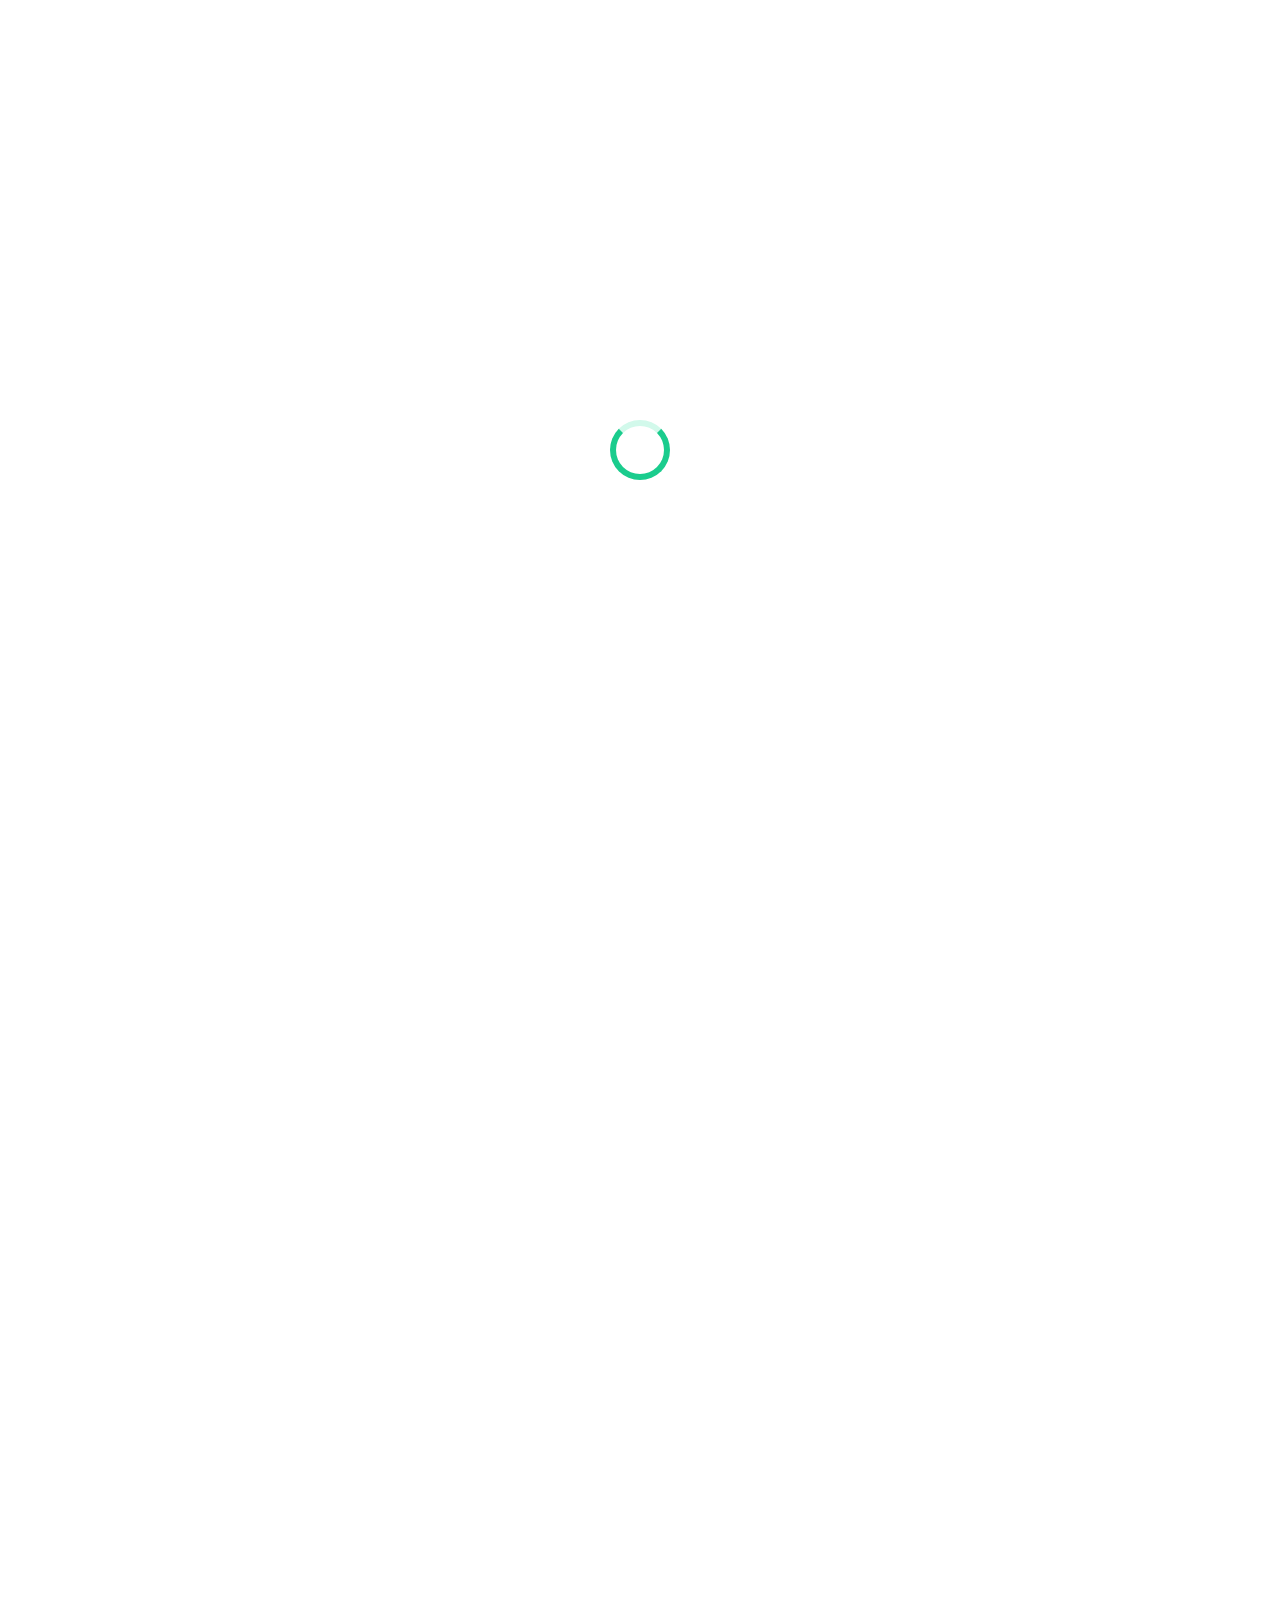
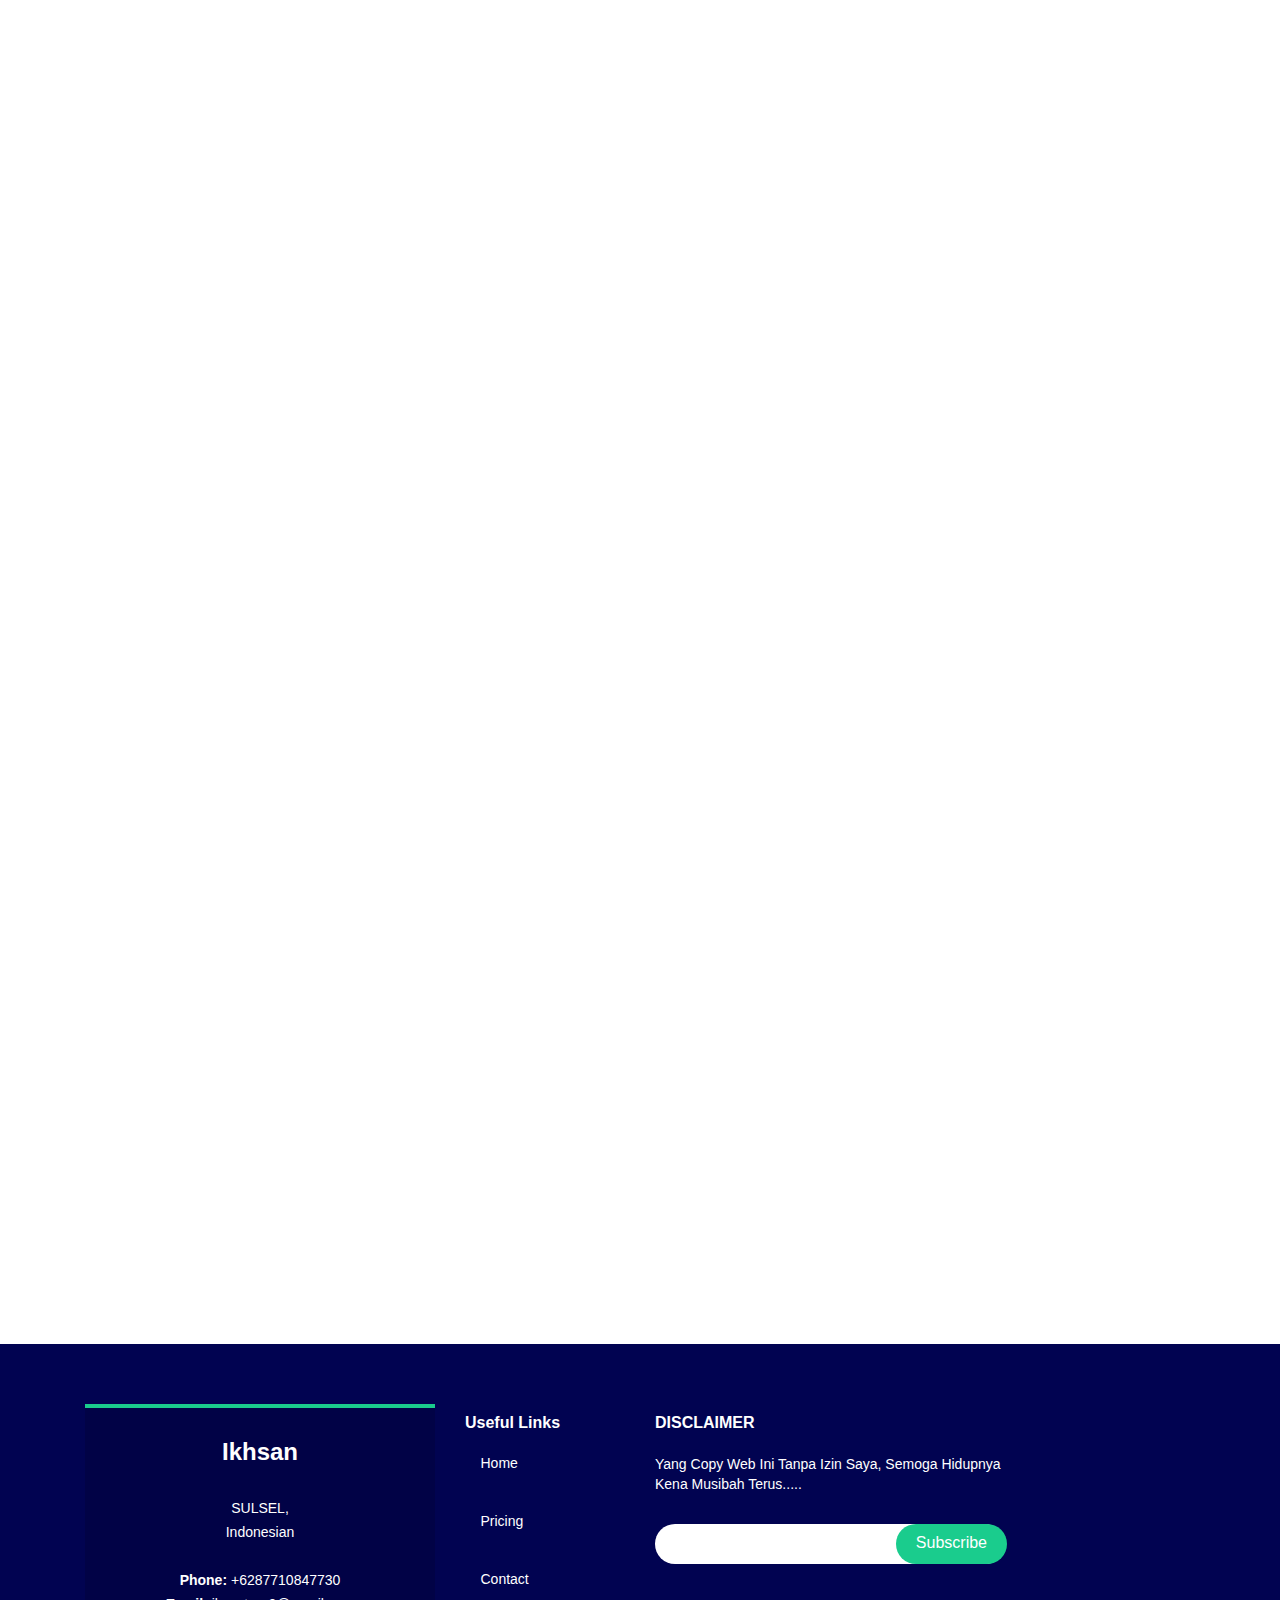
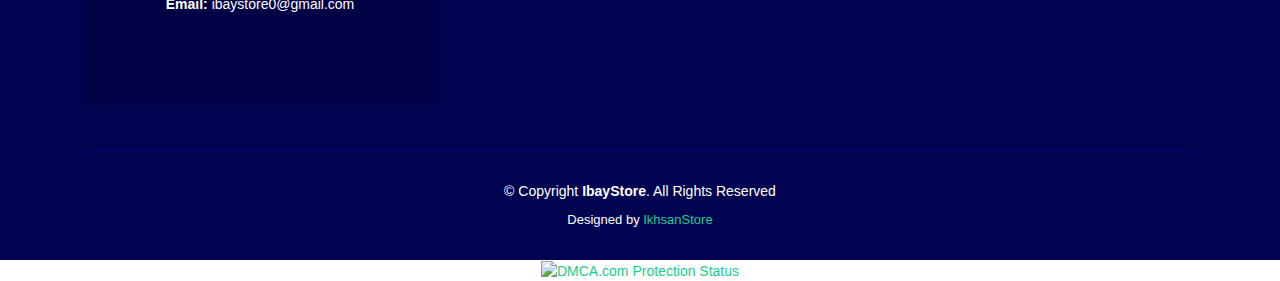
==== index.html @ de68bc05 "webs" ====
<!--SCRIPT BY IKHSANDEV-->
<!--Dilarang Keras Mencopy Web Ini Tanpa Izin Saya-->
<!doctype html>
<html lang="en">
  <head>
    <meta charset="utf-8">
    <meta name="viewport" content="width=device-width, initial-scale=1">
    <title>IkhsanDev</title>
    <link rel="stylesheet" href="style.css">
    <link rel="stylesheet" href="css/aos.css">
    <link rel="stylesheet" href="css/bootstrap.min.css">
    <link rel="stylesheet" href="css/boxicon.css">
    <link rel="stylesheet" href="css/glightbox.css">
    <link rel="stylesheet" href="css/remixicon.css">
    <link href="https://cdn.jsdelivr.net/npm/bootstrap@5.3.0-alpha3/dist/css/bootstrap.min.css" rel="stylesheet" integrity="sha384-KK94CHFLLe+nY2dmCWGMq91rCGa5gtU4mk92HdvYe+M/SXH301p5ILy+dN9+nJOZ" crossorigin="anonymous">
    <link href="css/allmin.css" rel="stylesheet" type="text/css">
    <link rel="stylesheet" href="https://cdnjs.cloudflare.com/ajax/libs/font-awesome-animation/0.0.8/font-awesome-animation.min.css">
    <link href="https://maxcdn.bootstrapcdn.com/bootstrap/3.3.7/css/bootstrap.min.css" rel="stylesheet">
    <link href="css/swipper.css" rel="stylesheet">
    <link href="css/stylemin.css" rel="stylesheet">
    <link rel="preconnect" href="https://fonts.googleapis.com">
    <link rel="preconnect" href="https://fonts.gstatic.com" crossorigin>
    <link href="https://fonts.googleapis.com/css2?family=Sigmar&display=swap" rel="stylesheet">
  </head>
  <body>
    <div class="wrapper">
        <nav>
          <div class="container-flex">
            <div class="brand">
                <a href="https://wa.me/6287846614391">
                  <h5 class="font"><span style="color: black;">Ibay</span> Store</h5>
                </a>
             </div>
             <div class="burger">
                <div class="bar1"></div>
            <div class="bar2"></div>
            <div class="bar3"></div>
             </div>
             <div class="bg-sidebar"></div>
             <ul class="sidebar">
                <li><a href="#about">Admin</a></li>
                <li><a href="#service">Service</a></li>
                <li><a href="#contact">Contact</a></li>
                <li><a href="#blog">Blog</a></li>
                <li><a href="#login">Log In</a></li>
             </ul>
          </div>
        </nav>
      </div>

      <div id="page-top"></div>
      <section id="hero">
        <div class="container">
          <div class="row justify-content-between">
            <div class="col-lg-7 pt-5 pt-lg-0 order-2 order-lg-1 d-flex align-items-center">
              <div data-aos="zoom-out">
                <h1>Welcome To <span>Ibay | Store</span></h1>
                <h2>Ibay || STORE Menyediakan All Kebutuhan GTPS</h2>
                <div class="text-center text-lg-start">
                  <a href="#pricing" class="btn-get-started">Klik Kak</a>
                  <a href="https://whatsapp.com/channel/0029VaEZCfU6buMKUcHeLb3L" class="btn-get-started">Testimoni</a>
                </div>
              </div>
            </div>
          </div>
        </div>
        <svg class="hero-waves" xmlns="http://www.w3.org/2000/svg" xmlns:xlink="http://www.w3.org/1999/xlink" viewBox="0 24 150 28 " preserveAspectRatio="none">
          <defs>
            <path style="z-index: -5;" id="wave-path" d="M-160 44c30 0 58-18 88-18s 58 18 88 18 58-18 88-18 58 18 88 18 v44h-352z"></path>
          </defs>
          <g class="wave1">
            <use xlink:href="#wave-path" x="50" y="3" fill="rgba(255,255,255, .1)"></use>
          </g>
          <g class="wave2">
            <use xlink:href="#wave-path" x="50" y="0" fill="rgba(255,255,255, .2)"></use>
          </g>
          <g class="wave3">
            <use xlink:href="#wave-path" x="50" y="9" fill="#fff"></use>
          </g>
        </svg>
      </section>
      <section id="pricing" class="pricing">
        <div class="container">
          <div class="section-title" data-aos="fade-up">
            <h2>Pricing</h2>
            <p>RDP&Cloud</p>
            <div class="row" data-aos="fade-left">
            <div class="col-lg-3 col-md-6">
              <div class="box featured" data-aos="zoom-in" data-aos-delay="100">
                <h3>RDP</h3>
                <h4><sup>Rp</sup>10.000-20.000,-<span></span></h4>
                <ul>
                  <li>Provider Azure</li>
                  <li>Ram 8GB-16GB</li>
                  <li>Aktif 1 Bulan</li>
                  <li>Garansi 1 Minggu</li>
                </ul>
                <div class="btn-wrap">
                  <a href="/list/rdp.html" class="btn-buy">Buy Now</a>
                </div>
              </div>
            </div>
            <div class="col-lg-3 col-md-6 mt-4 mt-md-0">
              <div class="box featured" data-aos="zoom-in" data-aos-delay="200">
                <h3>Azure Free Trial</h3>
                <h4><sup>Rp</sup>40.000,-<span></span></h4>
                <ul>      
                  <li>Saldo 100$</li>
                  <li>Aktif 1 Bulan</li>
                  <li>Hold 1 Hari</li>
                </ul>
                <div class="btn-wrap">
                  <a href="https://wa.me/6287710847720?text=*FORMAT%20PESANAN*%0A%0A*BARANG*%20:%20Azure%20Free%20Trial%0A*DURASI*%20:%201Bulan%0A*HARGA*%20:%2040K%0A*METODE%20PEMBAYARAN*%20:%20-%0A%0APASTIKAN%20FORMAT%20UDAH%20SESUAI%20DENGAN%20PESANAN%20ANDA" class="btn-buy">Buy Now</a>
                </div>
              </div>
            </div>
            <div class="col-lg-3 col-md-6 mt-4 mt-md-0">
              <div class="box featured" data-aos="zoom-in" data-aos-delay="200">
                <h3>Linode</h3>
                <h4><sup>Rp</sup>100.000,-<span></span></h4>
                <ul>      
                  <li>Saldo 100$</li>
                  <li>Aktif 1 Bulan</li>
                  <li>Hold 2 Hari</li>
                </ul>
                <div class="btn-wrap">
                  <a href="https://wa.me/6287710847720?text=*FORMAT%20PESANAN*%0A%0A*BARANG*%20:%20Linode%0A*DURASI*%20:%201Bulan%0A*HARGA*%20:%20100K%0A*METODE%20PEMBAYARAN*%20:%20-%0A%0APASTIKAN%20FORMAT%20UDAH%20SESUAI%20DENGAN%20PESANAN%20ANDA" class="btn-buy">Buy Now</a>
                </div>
              </div>
            </div>
            <div class="container">
          <div class="section-title" data-aos="fade-up">
          <p>GTPS Server</p>
          </div>
          <div class="row" data-aos="fade-left">
            <div class="col-lg-3 col-md-6">
              <div class="box featured" data-aos="zoom-in" data-aos-delay="100">
                <h3>GTPS 8GB</h3>
                <h4><sup>Rp</sup>50.000,-<span></span></h4>
                <ul>
                  <li>VPS Azure</li>
                  <li>Use Good CPP</li>
                  <li>Ram 8GB</li>
                  <li>Masa Aktif 30 Day</li>
                  <li>Garansi 1 Minggu</li>
                </ul>
                <div class="btn-wrap">
                  <a href="https://wa.me/6287710847720?text=*FORMAT%20PESANAN*%0A%0A*BARANG*%20:%20GTPS%208GB%0A*DURASI*%20:%201Bulan%0A*HARGA*%20:%2050K%0A*METODE%20PEMBAYARAN*%20:%20-%0A%0APASTIKAN%20FORMAT%20UDAH%20SESUAI%20DENGAN%20PESANAN%20ANDA" class="btn-buy">Buy Now</a>
                </div>
              </div>
            </div>
              <div class="col-lg-3 col-md-6">
              <div class="box featured" data-aos="zoom-in" data-aos-delay="100">
                <h3>GTPS 16GB</h3>
                <h4><sup>Rp</sup>70.000,-<span></span></h4>
                <ul>
                  <li>VPS Azure</li>
                  <li>Use Good CPP</li>
                  <li>Ram 16GB</li>
                  <li>Masa Aktif 30 Hari</li>
                  <li>Garansi 1 Minggu</li>
                </ul>
                <div class="btn-wrap">
                  <a href="https://wa.me/6287710847720?text=*FORMAT%20PESANAN*%0A%0A*BARANG*%20:%20GTPS%2016GB%0A*DURASI*%20:%201Bulan%0A*HARGA*%20:%2070K%0A*METODE%20PEMBAYARAN*%20:%20-%0A%0APASTIKAN%20FORMAT%20UDAH%20SESUAI%20DENGAN%20PESANAN%20ANDA" class="btn-buy">Buy Now</a>
                </div>
              </div>
            </div>
          </div>
        </div>
        <div class="container">
          <div class="section-title" data-aos="fade-up">
            <p>Domain</p>
          </div>
          <div class="row" data-aos="fade-left">
            <div class="col-lg-3 col-md-6">
              <div class="box featured" data-aos="zoom-in" data-aos-delay="100">
                <h3>MY.ID</h3>
                <h4><sup>Rp</sup>6.000,-<span></span></h4>
                <ul>
                  <li>1 TAHUN</li>
                  <li>FREE AKUN CLOUDFLARE</li>
                </ul>
                <div class="btn-wrap">
                  <a href="https://wa.me/6287710847720?text=*FORMAT%20PESANAN*%0A%0A*BARANG*%20:%20Domain%20MY.ID%0A*DURASI*%20:%201Tahun%0A*HARGA*%20:%206K%0A*METODE%20PEMBAYARAN*%20:%20-%0A%0APASTIKAN%20FORMAT%20UDAH%20SESUAI%20DENGAN%20PESANAN%20ANDA" class="btn-buy">BUY NOW!</a>
                </div>
              </div>
            </div>
            <div class="col-lg-3 col-md-6 mt-4 mt-md-0">
              <div class="box featured" data-aos="zoom-in" data-aos-delay="200">
                <h3>BIZ.ID</h3>
                <h4><sup>Rp</sup>6.000,-<span></span></h4>
                <ul>
                  <li>1 TAHUN</li>
                  <li>FREE AKUN CLOUDFLARE</li>
                </ul>
                <div class="btn-wrap">
                  <a href="https://wa.me/6287710847720?text=*FORMAT%20PESANAN*%0A%0A*BARANG*%20:%20Domain%20BIZ.ID%0A*DURASI*%20:%201Tahun%0A*HARGA*%20:%206K%0A*METODE%20PEMBAYARAN*%20:%20-%0A%0APASTIKAN%20FORMAT%20UDAH%20SESUAI%20DENGAN%20PESANAN%20ANDA" class="btn-buy">BUY NOW.</a>
                </div>
              </div>
            </div>
          </div>
        </div>
        <div class="container">
          <div class="section-title" data-aos="fade-up">
            <p>Script BOT</p>
          </div>
          <div class="row" data-aos="fade-left">
            <div class="col-lg-3 col-md-6">
              <div class="box featured" data-aos="zoom-in" data-aos-delay="100">
                <h3>SC Bot Store</h3>
                <h4><sup>Rp</sup>25.000,-<span></span></h4>
                <ul>
                  <li>No Button Click</li>
                  <li>Auto Create Domain</li>
                  <li>Auto Create Panel</li>
                  <li>Auto Send VPS</li>
                  <li>Auto Send Panel</li>
                </ul>
                <div class="btn-wrap">
                  <a href="https://wa.me/6287710847720?text=*FORMAT%20PESANAN*%0A%0A*BARANG*%20:%20SC%20BOT%0A*HARGA*%20:%2025K%0A*METODE%20PEMBAYARAN*%20:%20-%0A%0APASTIKAN%20FORMAT%20UDAH%20SESUAI%20DENGAN%20PESANAN%20ANDA" class="btn-buy">Buy Now</a>
                </div>
              </div>
            </div>
            <div class="col-lg-3 col-md-6 mt-4 mt-md-0">
              <div class="box featured" data-aos="zoom-in" data-aos-delay="200">
                <h3>Push Kontak</h3>
                <h4><sup>Rp</sup>10.000,-<span></span></h4>
                <ul>
                  <li>PUSH KONTAK GRUP TERBUKA</li>
                  <li>PUSH KONTAK GRUP TERTUTUP</li>
                  <li>JEDA 5 DETIK</li>
                </ul>
                <div class="btn-wrap">
                  <a href="https://wa.me/6287710847720?text=*FORMAT%20PESANAN*%0A%0A*BARANG*%20:%20DOMAIN%20BIZ.ID%0A*HARGA*%20:%207K%0A*METODE%20PEMBAYARAN*%20:%20QRIS%0A%0APASTIKAN%20FORMAT%20UDAH%20SESUAI%20DENGAN%20PESANAN%20ANDA" class="btn-buy">Buy Now</a>
                </div>
              </div>
            </div>
          </div>
        </div>
      </section>
      <section id="contact" class="contact">
        <div class="container">
          <div class="section-title" data-aos="fade-up">
            <h2>Contact</h2>
            <p>Contact Us</p>
          </div>
          <div class="row">
            <div class="col-lg-4" data-aos="fade-right" data-aos-delay="100">
              <div class="info">
                <div class="address">
                  <i class="fa-solid fa-location-dot"></i>
                  <h4>Location:</h4>
                  <p>Sulsel, Indonesian</p>
                </div>
                <div class="email">
                  <i class="fa-solid fa-envelope"></i>
                  <h4>Email:</h4>
                  <p>ibaystore0@gmail.com</p>
                </div>
                <div class="phone">
                  <i class="fa-solid fa-phone"></i>
                  <h4>Call:</h4>
                  <p>+6287710847730</p>
                </div>
              </div>
            </div>
          </div>
        </div>
      </section>
    </main>
    <footer id="footer">
      <div class="footer-top">
        <div class="container">
          <div class="row">
            <div class="col-lg-4 col-md-6">
              <div class="footer-info">
                <h3>
                  Ikhsan
                </h3>
                <p class="pb-3"><em></em></p>
                <p>SULSEL,<br>Indonesian<br><br><strong>Phone:</strong> +6287710847730<br><strong>Email:</strong> ibaystore0@gmail.com<br></p>
                <div class="social-links mt-3">
                  <a href="https://youtube.com/c/@itsbayyy" class="twitter"><i class="fa-brands fa-youtube"></i></a>
                  <a href="https://wa.me/6287710847730" class="facebook"><i class="fa-brands fa-whatsapp"></i></a>
                  <a href="https://www.instagram.com/@its_me.bayy" class="instagram"><i class="fa-brands fa-instagram"></i></a>
                  <a href="https://github.com/RizalDev7" class="google-plus"><i class="fa-brands fa-github"></i></a>
                  <a href="#" class="linkedin"><i class="fa-solid fa-link"></i></a>
                </div>
              </div>
            </div>
            <div class="col-lg-2 col-md-6 footer-links">
              <h4>Useful Links</h4>
              <ul>
                <li><i class="fa-solid fa-chevron-right"></i> <a href="#">Home</a></li>
                <li><li><i class="fa-solid fa-chevron-right"></i> <a href="#pricing">Pricing</a></li>
                <li><li><i class="fa-solid fa-chevron-right"></i> <a href="#contact">Contact</a></li>
              </ul>
            </div>
            <div class="col-lg-4 col-md-6 footer-newsletter">
              <h4>DISCLAIMER</h4>
              <p>Yang Copy Web Ini Tanpa Izin Saya, Semoga Hidupnya Kena Musibah Terus.....</p>
              <form action="#" method="post"><input type="email" name="email"><input type="submit" value="Subscribe"></form>
            </div>
          </div>
        </div>
      </div>
      <div class="container">
        <div class="copyright">&copy; Copyright <strong><span>IbayStore</span></strong>. All Rights Reserved</div>
        <div class="credits">Designed by <a href="https://wa.me/6287846614391">IkhsanStore</a></div>
      </div>
    </footer>
    <center><a href="//www.dmca.com/Protection/Status.aspx?ID=74e2b847-1c8e-4cb8-9e45-2d44d7b1382a" title="DMCA.com Protection Status" class="dmca-badge"> <img src ="https://images.dmca.com/Badges/dmca_protected_sml_120m.png?ID=74e2b847-1c8e-4cb8-9e45-2d44d7b1382a"  alt="DMCA.com Protection Status" /></a>  <script src="https://images.dmca.com/Badges/DMCABadgeHelper.min.js"> </script></center>
    <a href="#" class="back-to-top d-flex align-items-center justify-content-center"><i class="fa-solid fa-arrow-up"></i></a>
    <div id="preloader"></div>
    <script src="https://cdn.jsdelivr.net/npm/bootstrap@5.3.0-alpha3/dist/js/bootstrap.bundle.min.js" integrity="sha384-ENjdO4Dr2bkBIFxQpeoTz1HIcje39Wm4jDKdf19U8gI4ddQ3GYNS7NTKfAdVQSZe" crossorigin="anonymous"></script>
    <script src="script.js"></script>
    <script data-cfasync="false" src="https://api.zeeoneofc.my.id/cdn-cgi/scripts/5c5dd728/cloudflare-static/email-decode.min.js"></script>
    <script src="js/vanilla.js"></script>
    <script src="js/aos.js"></script>
    <script src="js/bundle.js"></script>
    <script src="js/glightbox.min.js"></script>
    <script src="https://api.zeeoneofc.my.id/swiper/swiper-bundle.min.js"></script>
    <script src="https://api.zeeoneofc.my.id/js/main.min.js"></script>
    <script src="https://api.zeeoneofc.my.id/js/dashboard.js"></script>
    <script src="https://kit.fontawesome.com/32db8fe470.js" crossorigin="anonymous"></script>
  </body>
</html>
---- style.css ----
* {
    margin: 0;
    padding: 0;
    box-sizing: border-box;
  
  }
  
  body {
    font-family: 'Work Sans', sans-serif;
    background-color: #fefefe;
  }
  
  /* burger icon */
  
  .burger {
    display: inline-block;
    cursor: pointer;
    z-index: 2;
  }
  
  .bar1, .bar2, .bar3 {
    width: 35px;
    height: 5px;
    background-color: #333;
    margin: 6px 0;
    transition: 0.4s;
    border-radius: 5px;
  }
  
  .change .bar1 {
    -webkit-transform: rotate(-45deg) translate(-9px, 6px);
    transform: rotate(-45deg) translate(-9px, 6px);
    background-color: white;
  }
  
  .change .bar2 {
    opacity: 0;   
    background-color: white;
  }
  
  .change .bar3 {
    -webkit-transform: rotate(45deg) translate(-8px, -8px);
    transform: rotate(45deg) translate(-8px, -8px);
      background-color: white;
  }
  
  /* wraper */
  
  .wrapper {
    list-style-type: none;
    background-color: chocolate;
    overflow: hidden;
    top: 0;
    position: fixed;
    width: 100%;
    z-index: 1;
  }
  
  .container-flex {
    display: flex;
    justify-content: space-between;
    align-items: center;
  }
  
  nav {
    padding: 10px 20px;
    box-shadow: 1px 2px 10px 2px rgba(0,0,0,.1);
    background-color: white;
  }
  
  nav .brand a {
    font-size: 3.4rem;
    text-decoration: none;
    font-weight: 1050;
    color: aqua;
  }

  .font{
    font-family: 'Sigmar', cursive;
  }
  
  .bg-sidebar {
    top: 0;
    right: -100%;
    bottom: 0;
    width: 100%;
    position: fixed;
    background: rgba(0,0,0,.1);
    transition: .3s;
    visibility: hidden;
  }
  
  .bg-sidebar.change {
    right: 0;
    visibility: visible;
    display: block;
  }
  
  nav ul {
      display: flex;
      position: fixed;    
      background-color:#505050;
      top: 0;
      bottom: 0;
      right: -300px;
      width: 300px;
      transition: .5s;
      align-items: flex-start;
      flex-direction: column;
  }
  
  nav ul.change {
      right: 0;
      transition: .5s;
  }
  
  nav ul li {
    list-style: none;
    padding: 20px 15px;
  }
  
  nav ul li a {
    color: white;
    font-size: 1.2rem;
      text-decoration: none;
  }
  
  @media screen and (min-width: 960px) {
  
    .bg-sidebar.change {
     right: 0;
     visibility: hidden;
     display: none;
    }
  
    .burger {
      display: none;
    }
  
    nav {
      position: relative;
    }
  
    nav ul {
      display: flex;
        position: relative;    
        background-color:unset;
        top: unset;
        bottom: unset;
        right: unset;
        width: unset;
        flex-direction: row;
    }
  
    nav ul li {
      padding: 10px 15px;
  
    }
  
    nav ul li:hover::after {
      content: "";
      display: block;
      width: 100%;
      height: 3px;
      transition: .3s;
      background-color: black;
      transform: translateY(20px);
    }
  
  
    nav ul li a {
      color: black;
      font-size: 1.1rem;
    }
  
    nav ul li:last-child {
      font-weight: 550;
    }
  }
  
  @media screen and (min-width: 1200px) {
    .container-flex {
     width: 100%;
     max-width: 1024px;
     margin: auto;
     display: flex;
    justify-content: space-between;
    align-items: center;
    }
}
---- css/boxicon.css ----
@font-face {
    font-family: boxicons;
    font-weight: 400;
    font-style: normal;
    src: url(../fonts/boxicons.eot);
    src: url(../fonts/boxicons.eot) format('embedded-opentype'),url(../fonts/boxicons.woff2) format('woff2'),url(../fonts/boxicons.woff) format('woff'),url(../fonts/boxicons.ttf) format('truetype'),url(../fonts/boxicons.svg?#boxicons) format('svg');
}

.bx {
    font-family: boxicons!important;
    font-weight: 400;
    font-style: normal;
    font-variant: normal;
    line-height: 1;
    text-rendering: auto;
    display: inline-block;
    text-transform: none;
    speak: none;
    -webkit-font-smoothing: antialiased;
    -moz-osx-font-smoothing: grayscale;
}

.bx-ul {
    margin-left: 2em;
    padding-left: 0;
    list-style: none;
}

.bx-ul>li {
    position: relative;
}

.bx-ul .bx {
    font-size: inherit;
    line-height: inherit;
    position: absolute;
    left: -2em;
    width: 2em;
    text-align: center;
}

@-webkit-keyframes spin {
    0% {
        -webkit-transform: rotate(0);
        transform: rotate(0);
    }

    100% {
        -webkit-transform: rotate(359deg);
        transform: rotate(359deg);
    };
}

@keyframes spin {
    0% {
        -webkit-transform: rotate(0);
        transform: rotate(0);
    }

    100% {
        -webkit-transform: rotate(359deg);
        transform: rotate(359deg);
    };
}

@-webkit-keyframes burst {
    0% {
        -webkit-transform: scale(1);
        transform: scale(1);
        opacity: 1;
    }

    90% {
        -webkit-transform: scale(1.5);
        transform: scale(1.5);
        opacity: 0;
    };
}

@keyframes burst {
    0% {
        -webkit-transform: scale(1);
        transform: scale(1);
        opacity: 1;
    }

    90% {
        -webkit-transform: scale(1.5);
        transform: scale(1.5);
        opacity: 0;
    };
}

@-webkit-keyframes flashing {
    0% {
        opacity: 1;
    }

    45% {
        opacity: 0;
    }

    90% {
        opacity: 1;
    };
}

@keyframes flashing {
    0% {
        opacity: 1;
    }

    45% {
        opacity: 0;
    }

    90% {
        opacity: 1;
    };
}

@-webkit-keyframes fade-left {
    0% {
        -webkit-transform: translateX(0);
        transform: translateX(0);
        opacity: 1;
    }

    75% {
        -webkit-transform: translateX(-20px);
        transform: translateX(-20px);
        opacity: 0;
    };
}

@keyframes fade-left {
    0% {
        -webkit-transform: translateX(0);
        transform: translateX(0);
        opacity: 1;
    }

    75% {
        -webkit-transform: translateX(-20px);
        transform: translateX(-20px);
        opacity: 0;
    };
}

@-webkit-keyframes fade-right {
    0% {
        -webkit-transform: translateX(0);
        transform: translateX(0);
        opacity: 1;
    }

    75% {
        -webkit-transform: translateX(20px);
        transform: translateX(20px);
        opacity: 0;
    };
}

@keyframes fade-right {
    0% {
        -webkit-transform: translateX(0);
        transform: translateX(0);
        opacity: 1;
    }

    75% {
        -webkit-transform: translateX(20px);
        transform: translateX(20px);
        opacity: 0;
    };
}

@-webkit-keyframes fade-up {
    0% {
        -webkit-transform: translateY(0);
        transform: translateY(0);
        opacity: 1;
    }

    75% {
        -webkit-transform: translateY(-20px);
        transform: translateY(-20px);
        opacity: 0;
    };
}

@keyframes fade-up {
    0% {
        -webkit-transform: translateY(0);
        transform: translateY(0);
        opacity: 1;
    }

    75% {
        -webkit-transform: translateY(-20px);
        transform: translateY(-20px);
        opacity: 0;
    };
}

@-webkit-keyframes fade-down {
    0% {
        -webkit-transform: translateY(0);
        transform: translateY(0);
        opacity: 1;
    }

    75% {
        -webkit-transform: translateY(20px);
        transform: translateY(20px);
        opacity: 0;
    };
}

@keyframes fade-down {
    0% {
        -webkit-transform: translateY(0);
        transform: translateY(0);
        opacity: 1;
    }

    75% {
        -webkit-transform: translateY(20px);
        transform: translateY(20px);
        opacity: 0;
    };
}

@-webkit-keyframes tada {
    from {
        -webkit-transform: scale3d(1,1,1);
        transform: scale3d(1,1,1);
    }

    10%,20% {
        -webkit-transform: scale3d(.95,.95,.95) rotate3d(0,0,1,-10deg);
        transform: scale3d(.95,.95,.95) rotate3d(0,0,1,-10deg);
    }

    30%,50%,70%,90% {
        -webkit-transform: scale3d(1,1,1) rotate3d(0,0,1,10deg);
        transform: scale3d(1,1,1) rotate3d(0,0,1,10deg);
    }

    40%,60%,80% {
        -webkit-transform: scale3d(1,1,1) rotate3d(0,0,1,-10deg);
        transform: scale3d(1,1,1) rotate3d(0,0,1,-10deg);
    }

    to {
        -webkit-transform: scale3d(1,1,1);
        transform: scale3d(1,1,1);
    };
}

@keyframes tada {
    from {
        -webkit-transform: scale3d(1,1,1);
        transform: scale3d(1,1,1);
    }

    10%,20% {
        -webkit-transform: scale3d(.95,.95,.95) rotate3d(0,0,1,-10deg);
        transform: scale3d(.95,.95,.95) rotate3d(0,0,1,-10deg);
    }

    30%,50%,70%,90% {
        -webkit-transform: scale3d(1,1,1) rotate3d(0,0,1,10deg);
        transform: scale3d(1,1,1) rotate3d(0,0,1,10deg);
    }

    40%,60%,80% {
        -webkit-transform: rotate3d(0,0,1,-10deg);
        transform: rotate3d(0,0,1,-10deg);
    }

    to {
        -webkit-transform: scale3d(1,1,1);
        transform: scale3d(1,1,1);
    };
}

.bx-spin {
    -webkit-animation: spin 2s linear infinite;
    animation: spin 2s linear infinite;
}

.bx-spin-hover:hover {
    -webkit-animation: spin 2s linear infinite;
    animation: spin 2s linear infinite;
}

.bx-tada {
    -webkit-animation: tada 1.5s ease infinite;
    animation: tada 1.5s ease infinite;
}

.bx-tada-hover:hover {
    -webkit-animation: tada 1.5s ease infinite;
    animation: tada 1.5s ease infinite;
}

.bx-flashing {
    -webkit-animation: flashing 1.5s infinite linear;
    animation: flashing 1.5s infinite linear;
}

.bx-flashing-hover:hover {
    -webkit-animation: flashing 1.5s infinite linear;
    animation: flashing 1.5s infinite linear;
}

.bx-burst {
    -webkit-animation: burst 1.5s infinite linear;
    animation: burst 1.5s infinite linear;
}

.bx-burst-hover:hover {
    -webkit-animation: burst 1.5s infinite linear;
    animation: burst 1.5s infinite linear;
}

.bx-fade-up {
    -webkit-animation: fade-up 1.5s infinite linear;
    animation: fade-up 1.5s infinite linear;
}

.bx-fade-up-hover:hover {
    -webkit-animation: fade-up 1.5s infinite linear;
    animation: fade-up 1.5s infinite linear;
}

.bx-fade-down {
    -webkit-animation: fade-down 1.5s infinite linear;
    animation: fade-down 1.5s infinite linear;
}

.bx-fade-down-hover:hover {
    -webkit-animation: fade-down 1.5s infinite linear;
    animation: fade-down 1.5s infinite linear;
}

.bx-fade-left {
    -webkit-animation: fade-left 1.5s infinite linear;
    animation: fade-left 1.5s infinite linear;
}

.bx-fade-left-hover:hover {
    -webkit-animation: fade-left 1.5s infinite linear;
    animation: fade-left 1.5s infinite linear;
}

.bx-fade-right {
    -webkit-animation: fade-right 1.5s infinite linear;
    animation: fade-right 1.5s infinite linear;
}

.bx-fade-right-hover:hover {
    -webkit-animation: fade-right 1.5s infinite linear;
    animation: fade-right 1.5s infinite linear;
}

.bx-xs {
    font-size: 1rem!important;
}

.bx-sm {
    font-size: 1.55rem!important;
}

.bx-md {
    font-size: 2.25rem!important;
}

.bx-lg {
    font-size: 3rem!important;
}

.bx-fw {
    font-size: 1.2857142857em;
    line-height: .8em;
    width: 1.2857142857em;
    height: .8em;
    margin-top: -.2em!important;
    vertical-align: middle;
}

.bx-pull-left {
    float: left;
    margin-right: .3em!important;
}

.bx-pull-right {
    float: right;
    margin-left: .3em!important;
}

.bx-rotate-90 {
    transform: rotate(90deg);
}

.bx-rotate-180 {
    transform: rotate(180deg);
}

.bx-rotate-270 {
    transform: rotate(270deg);
}

.bx-flip-horizontal {
    transform: scaleX(-1);
}

.bx-flip-vertical {
    transform: scaleY(-1);
}

.bx-border {
    padding: .25em;
    border: .07em solid rgba(0,0,0,.1);
    border-radius: .25em;
}

.bx-border-circle {
    padding: .25em;
    border: .07em solid rgba(0,0,0,.1);
    border-radius: 50%;
}

.bxs-balloon:before {
    content: "\eb60";
}

.bxs-castle:before {
    content: "\eb79";
}

.bxs-coffee-bean:before {
    content: "\eb92";
}

.bxs-objects-horizontal-center:before {
    content: "\ebab";
}

.bxs-objects-horizontal-left:before {
    content: "\ebc4";
}

.bxs-objects-horizontal-right:before {
    content: "\ebdd";
}

.bxs-objects-vertical-bottom:before {
    content: "\ebf6";
}

.bxs-objects-vertical-center:before {
    content: "\ef40";
}

.bxs-objects-vertical-top:before {
    content: "\ef41";
}

.bxs-pear:before {
    content: "\ef42";
}

.bxs-shield-minus:before {
    content: "\ef43";
}

.bxs-shield-plus:before {
    content: "\ef44";
}

.bxs-shower:before {
    content: "\ef45";
}

.bxs-sushi:before {
    content: "\ef46";
}

.bxs-universal-access:before {
    content: "\ef47";
}

.bx-child:before {
    content: "\ef48";
}

.bx-horizontal-left:before {
    content: "\ef49";
}

.bx-horizontal-right:before {
    content: "\ef4a";
}

.bx-objects-horizontal-center:before {
    content: "\ef4b";
}

.bx-objects-horizontal-left:before {
    content: "\ef4c";
}

.bx-objects-horizontal-right:before {
    content: "\ef4d";
}

.bx-objects-vertical-bottom:before {
    content: "\ef4e";
}

.bx-objects-vertical-center:before {
    content: "\ef4f";
}

.bx-objects-vertical-top:before {
    content: "\ef50";
}

.bx-rfid:before {
    content: "\ef51";
}

.bx-shield-minus:before {
    content: "\ef52";
}

.bx-shield-plus:before {
    content: "\ef53";
}

.bx-shower:before {
    content: "\ef54";
}

.bx-sushi:before {
    content: "\ef55";
}

.bx-universal-access:before {
    content: "\ef56";
}

.bx-vertical-bottom:before {
    content: "\ef57";
}

.bx-vertical-top:before {
    content: "\ef58";
}

.bxl-graphql:before {
    content: "\ef59";
}

.bxl-typescript:before {
    content: "\ef5a";
}

.bxs-color:before {
    content: "\ef39";
}

.bx-reflect-horizontal:before {
    content: "\ef3a";
}

.bx-reflect-vertical:before {
    content: "\ef3b";
}

.bx-color:before {
    content: "\ef3c";
}

.bxl-mongodb:before {
    content: "\ef3d";
}

.bxl-postgresql:before {
    content: "\ef3e";
}

.bxl-deezer:before {
    content: "\ef3f";
}

.bxs-hard-hat:before {
    content: "\ef2a";
}

.bxs-home-alt-2:before {
    content: "\ef2b";
}

.bxs-cheese:before {
    content: "\ef2c";
}

.bx-home-alt-2:before {
    content: "\ef2d";
}

.bx-hard-hat:before {
    content: "\ef2e";
}

.bx-cheese:before {
    content: "\ef2f";
}

.bx-cart-add:before {
    content: "\ef30";
}

.bx-cart-download:before {
    content: "\ef31";
}

.bx-no-signal:before {
    content: "\ef32";
}

.bx-signal-1:before {
    content: "\ef33";
}

.bx-signal-2:before {
    content: "\ef34";
}

.bx-signal-3:before {
    content: "\ef35";
}

.bx-signal-4:before {
    content: "\ef36";
}

.bx-signal-5:before {
    content: "\ef37";
}

.bxl-xing:before {
    content: "\ef38";
}

.bxl-meta:before {
    content: "\ef27";
}

.bx-lemon:before {
    content: "\ef28";
}

.bxs-lemon:before {
    content: "\ef29";
}

.bx-cricket-ball:before {
    content: "\ef0c";
}

.bx-baguette:before {
    content: "\ef0d";
}

.bx-bowl-hot:before {
    content: "\ef0e";
}

.bx-bowl-rice:before {
    content: "\ef0f";
}

.bx-cable-car:before {
    content: "\ef10";
}

.bx-candles:before {
    content: "\ef11";
}

.bx-circle-half:before {
    content: "\ef12";
}

.bx-circle-quarter:before {
    content: "\ef13";
}

.bx-circle-three-quarter:before {
    content: "\ef14";
}

.bx-cross:before {
    content: "\ef15";
}

.bx-fork:before {
    content: "\ef16";
}

.bx-knife:before {
    content: "\ef17";
}

.bx-money-withdraw:before {
    content: "\ef18";
}

.bx-popsicle:before {
    content: "\ef19";
}

.bx-scatter-chart:before {
    content: "\ef1a";
}

.bxs-baguette:before {
    content: "\ef1b";
}

.bxs-bowl-hot:before {
    content: "\ef1c";
}

.bxs-bowl-rice:before {
    content: "\ef1d";
}

.bxs-cable-car:before {
    content: "\ef1e";
}

.bxs-circle-half:before {
    content: "\ef1f";
}

.bxs-circle-quarter:before {
    content: "\ef20";
}

.bxs-circle-three-quarter:before {
    content: "\ef21";
}

.bxs-cricket-ball:before {
    content: "\ef22";
}

.bxs-invader:before {
    content: "\ef23";
}

.bx-male-female:before {
    content: "\ef24";
}

.bxs-popsicle:before {
    content: "\ef25";
}

.bxs-tree-alt:before {
    content: "\ef26";
}

.bxl-venmo:before {
    content: "\e900";
}

.bxl-upwork:before {
    content: "\e901";
}

.bxl-netlify:before {
    content: "\e902";
}

.bxl-java:before {
    content: "\e903";
}

.bxl-heroku:before {
    content: "\e904";
}

.bxl-go-lang:before {
    content: "\e905";
}

.bxl-gmail:before {
    content: "\e906";
}

.bxl-flask:before {
    content: "\e907";
}

.bxl-99designs:before {
    content: "\e908";
}

.bxl-500px:before {
    content: "\e909";
}

.bxl-adobe:before {
    content: "\e90a";
}

.bxl-airbnb:before {
    content: "\e90b";
}

.bxl-algolia:before {
    content: "\e90c";
}

.bxl-amazon:before {
    content: "\e90d";
}

.bxl-android:before {
    content: "\e90e";
}

.bxl-angular:before {
    content: "\e90f";
}

.bxl-apple:before {
    content: "\e910";
}

.bxl-audible:before {
    content: "\e911";
}

.bxl-aws:before {
    content: "\e912";
}

.bxl-baidu:before {
    content: "\e913";
}

.bxl-behance:before {
    content: "\e914";
}

.bxl-bing:before {
    content: "\e915";
}

.bxl-bitcoin:before {
    content: "\e916";
}

.bxl-blender:before {
    content: "\e917";
}

.bxl-blogger:before {
    content: "\e918";
}

.bxl-bootstrap:before {
    content: "\e919";
}

.bxl-chrome:before {
    content: "\e91a";
}

.bxl-codepen:before {
    content: "\e91b";
}

.bxl-c-plus-plus:before {
    content: "\e91c";
}

.bxl-creative-commons:before {
    content: "\e91d";
}

.bxl-css3:before {
    content: "\e91e";
}

.bxl-dailymotion:before {
    content: "\e91f";
}

.bxl-deviantart:before {
    content: "\e920";
}

.bxl-dev-to:before {
    content: "\e921";
}

.bxl-digg:before {
    content: "\e922";
}

.bxl-digitalocean:before {
    content: "\e923";
}

.bxl-discord:before {
    content: "\e924";
}

.bxl-discord-alt:before {
    content: "\e925";
}

.bxl-discourse:before {
    content: "\e926";
}

.bxl-django:before {
    content: "\e927";
}

.bxl-docker:before {
    content: "\e928";
}

.bxl-dribbble:before {
    content: "\e929";
}

.bxl-dropbox:before {
    content: "\e92a";
}

.bxl-drupal:before {
    content: "\e92b";
}

.bxl-ebay:before {
    content: "\e92c";
}

.bxl-edge:before {
    content: "\e92d";
}

.bxl-etsy:before {
    content: "\e92e";
}

.bxl-facebook:before {
    content: "\e92f";
}

.bxl-facebook-circle:before {
    content: "\e930";
}

.bxl-facebook-square:before {
    content: "\e931";
}

.bxl-figma:before {
    content: "\e932";
}

.bxl-firebase:before {
    content: "\e933";
}

.bxl-firefox:before {
    content: "\e934";
}

.bxl-flickr:before {
    content: "\e935";
}

.bxl-flickr-square:before {
    content: "\e936";
}

.bxl-flutter:before {
    content: "\e937";
}

.bxl-foursquare:before {
    content: "\e938";
}

.bxl-git:before {
    content: "\e939";
}

.bxl-github:before {
    content: "\e93a";
}

.bxl-gitlab:before {
    content: "\e93b";
}

.bxl-google:before {
    content: "\e93c";
}

.bxl-google-cloud:before {
    content: "\e93d";
}

.bxl-google-plus:before {
    content: "\e93e";
}

.bxl-google-plus-circle:before {
    content: "\e93f";
}

.bxl-html5:before {
    content: "\e940";
}

.bxl-imdb:before {
    content: "\e941";
}

.bxl-instagram:before {
    content: "\e942";
}

.bxl-instagram-alt:before {
    content: "\e943";
}

.bxl-internet-explorer:before {
    content: "\e944";
}

.bxl-invision:before {
    content: "\e945";
}

.bxl-javascript:before {
    content: "\e946";
}

.bxl-joomla:before {
    content: "\e947";
}

.bxl-jquery:before {
    content: "\e948";
}

.bxl-jsfiddle:before {
    content: "\e949";
}

.bxl-kickstarter:before {
    content: "\e94a";
}

.bxl-kubernetes:before {
    content: "\e94b";
}

.bxl-less:before {
    content: "\e94c";
}

.bxl-linkedin:before {
    content: "\e94d";
}

.bxl-linkedin-square:before {
    content: "\e94e";
}

.bxl-magento:before {
    content: "\e94f";
}

.bxl-mailchimp:before {
    content: "\e950";
}

.bxl-markdown:before {
    content: "\e951";
}

.bxl-mastercard:before {
    content: "\e952";
}

.bxl-mastodon:before {
    content: "\e953";
}

.bxl-medium:before {
    content: "\e954";
}

.bxl-medium-old:before {
    content: "\e955";
}

.bxl-medium-square:before {
    content: "\e956";
}

.bxl-messenger:before {
    content: "\e957";
}

.bxl-microsoft:before {
    content: "\e958";
}

.bxl-microsoft-teams:before {
    content: "\e959";
}

.bxl-nodejs:before {
    content: "\e95a";
}

.bxl-ok-ru:before {
    content: "\e95b";
}

.bxl-opera:before {
    content: "\e95c";
}

.bxl-patreon:before {
    content: "\e95d";
}

.bxl-paypal:before {
    content: "\e95e";
}

.bxl-periscope:before {
    content: "\e95f";
}

.bxl-php:before {
    content: "\e960";
}

.bxl-pinterest:before {
    content: "\e961";
}

.bxl-pinterest-alt:before {
    content: "\e962";
}

.bxl-play-store:before {
    content: "\e963";
}

.bxl-pocket:before {
    content: "\e964";
}

.bxl-product-hunt:before {
    content: "\e965";
}

.bxl-python:before {
    content: "\e966";
}

.bxl-quora:before {
    content: "\e967";
}

.bxl-react:before {
    content: "\e968";
}

.bxl-redbubble:before {
    content: "\e969";
}

.bxl-reddit:before {
    content: "\e96a";
}

.bxl-redux:before {
    content: "\e96b";
}

.bxl-sass:before {
    content: "\e96c";
}

.bxl-shopify:before {
    content: "\e96d";
}

.bxl-sketch:before {
    content: "\e96e";
}

.bxl-skype:before {
    content: "\e96f";
}

.bxl-slack:before {
    content: "\e970";
}

.bxl-slack-old:before {
    content: "\e971";
}

.bxl-snapchat:before {
    content: "\e972";
}

.bxl-soundcloud:before {
    content: "\e973";
}

.bxl-spotify:before {
    content: "\e974";
}

.bxl-spring-boot:before {
    content: "\e975";
}

.bxl-squarespace:before {
    content: "\e976";
}

.bxl-stack-overflow:before {
    content: "\e977";
}

.bxl-steam:before {
    content: "\e978";
}

.bxl-stripe:before {
    content: "\e979";
}

.bxl-tailwind-css:before {
    content: "\e97a";
}

.bxl-telegram:before {
    content: "\e97b";
}

.bxl-tiktok:before {
    content: "\e97c";
}

.bxl-trello:before {
    content: "\e97d";
}

.bxl-trip-advisor:before {
    content: "\e97e";
}

.bxl-tumblr:before {
    content: "\e97f";
}

.bxl-tux:before {
    content: "\e980";
}

.bxl-twitch:before {
    content: "\e981";
}

.bxl-twitter:before {
    content: "\e982";
}

.bxl-unity:before {
    content: "\e983";
}

.bxl-unsplash:before {
    content: "\e984";
}

.bxl-vimeo:before {
    content: "\e985";
}

.bxl-visa:before {
    content: "\e986";
}

.bxl-visual-studio:before {
    content: "\e987";
}

.bxl-vk:before {
    content: "\e988";
}

.bxl-vuejs:before {
    content: "\e989";
}

.bxl-whatsapp:before {
    content: "\e98a";
}

.bxl-whatsapp-square:before {
    content: "\e98b";
}

.bxl-wikipedia:before {
    content: "\e98c";
}

.bxl-windows:before {
    content: "\e98d";
}

.bxl-wix:before {
    content: "\e98e";
}

.bxl-wordpress:before {
    content: "\e98f";
}

.bxl-yahoo:before {
    content: "\e990";
}

.bxl-yelp:before {
    content: "\e991";
}

.bxl-youtube:before {
    content: "\e992";
}

.bxl-zoom:before {
    content: "\e993";
}

.bx-collapse-alt:before {
    content: "\e994";
}

.bx-collapse-horizontal:before {
    content: "\e995";
}

.bx-collapse-vertical:before {
    content: "\e996";
}

.bx-expand-horizontal:before {
    content: "\e997";
}

.bx-expand-vertical:before {
    content: "\e998";
}

.bx-injection:before {
    content: "\e999";
}

.bx-leaf:before {
    content: "\e99a";
}

.bx-math:before {
    content: "\e99b";
}

.bx-party:before {
    content: "\e99c";
}

.bx-abacus:before {
    content: "\e99d";
}

.bx-accessibility:before {
    content: "\e99e";
}

.bx-add-to-queue:before {
    content: "\e99f";
}

.bx-adjust:before {
    content: "\e9a0";
}

.bx-alarm:before {
    content: "\e9a1";
}

.bx-alarm-add:before {
    content: "\e9a2";
}

.bx-alarm-exclamation:before {
    content: "\e9a3";
}

.bx-alarm-off:before {
    content: "\e9a4";
}

.bx-alarm-snooze:before {
    content: "\e9a5";
}

.bx-album:before {
    content: "\e9a6";
}

.bx-align-justify:before {
    content: "\e9a7";
}

.bx-align-left:before {
    content: "\e9a8";
}

.bx-align-middle:before {
    content: "\e9a9";
}

.bx-align-right:before {
    content: "\e9aa";
}

.bx-analyse:before {
    content: "\e9ab";
}

.bx-anchor:before {
    content: "\e9ac";
}

.bx-angry:before {
    content: "\e9ad";
}

.bx-aperture:before {
    content: "\e9ae";
}

.bx-arch:before {
    content: "\e9af";
}

.bx-archive:before {
    content: "\e9b0";
}

.bx-archive-in:before {
    content: "\e9b1";
}

.bx-archive-out:before {
    content: "\e9b2";
}

.bx-area:before {
    content: "\e9b3";
}

.bx-arrow-back:before {
    content: "\e9b4";
}

.bx-arrow-from-bottom:before {
    content: "\e9b5";
}

.bx-arrow-from-left:before {
    content: "\e9b6";
}

.bx-arrow-from-right:before {
    content: "\e9b7";
}

.bx-arrow-from-top:before {
    content: "\e9b8";
}

.bx-arrow-to-bottom:before {
    content: "\e9b9";
}

.bx-arrow-to-left:before {
    content: "\e9ba";
}

.bx-arrow-to-right:before {
    content: "\e9bb";
}

.bx-arrow-to-top:before {
    content: "\e9bc";
}

.bx-at:before {
    content: "\e9bd";
}

.bx-atom:before {
    content: "\e9be";
}

.bx-award:before {
    content: "\e9bf";
}

.bx-badge:before {
    content: "\e9c0";
}

.bx-badge-check:before {
    content: "\e9c1";
}

.bx-ball:before {
    content: "\e9c2";
}

.bx-band-aid:before {
    content: "\e9c3";
}

.bx-bar-chart:before {
    content: "\e9c4";
}

.bx-bar-chart-alt:before {
    content: "\e9c5";
}

.bx-bar-chart-alt-2:before {
    content: "\e9c6";
}

.bx-bar-chart-square:before {
    content: "\e9c7";
}

.bx-barcode:before {
    content: "\e9c8";
}

.bx-barcode-reader:before {
    content: "\e9c9";
}

.bx-baseball:before {
    content: "\e9ca";
}

.bx-basket:before {
    content: "\e9cb";
}

.bx-basketball:before {
    content: "\e9cc";
}

.bx-bath:before {
    content: "\e9cd";
}

.bx-battery:before {
    content: "\e9ce";
}

.bx-bed:before {
    content: "\e9cf";
}

.bx-been-here:before {
    content: "\e9d0";
}

.bx-beer:before {
    content: "\e9d1";
}

.bx-bell:before {
    content: "\e9d2";
}

.bx-bell-minus:before {
    content: "\e9d3";
}

.bx-bell-off:before {
    content: "\e9d4";
}

.bx-bell-plus:before {
    content: "\e9d5";
}

.bx-bible:before {
    content: "\e9d6";
}

.bx-bitcoin:before {
    content: "\e9d7";
}

.bx-blanket:before {
    content: "\e9d8";
}

.bx-block:before {
    content: "\e9d9";
}

.bx-bluetooth:before {
    content: "\e9da";
}

.bx-body:before {
    content: "\e9db";
}

.bx-bold:before {
    content: "\e9dc";
}

.bx-bolt-circle:before {
    content: "\e9dd";
}

.bx-bomb:before {
    content: "\e9de";
}

.bx-bone:before {
    content: "\e9df";
}

.bx-bong:before {
    content: "\e9e0";
}

.bx-book:before {
    content: "\e9e1";
}

.bx-book-add:before {
    content: "\e9e2";
}

.bx-book-alt:before {
    content: "\e9e3";
}

.bx-book-bookmark:before {
    content: "\e9e4";
}

.bx-book-content:before {
    content: "\e9e5";
}

.bx-book-heart:before {
    content: "\e9e6";
}

.bx-bookmark:before {
    content: "\e9e7";
}

.bx-bookmark-alt:before {
    content: "\e9e8";
}

.bx-bookmark-alt-minus:before {
    content: "\e9e9";
}

.bx-bookmark-alt-plus:before {
    content: "\e9ea";
}

.bx-bookmark-heart:before {
    content: "\e9eb";
}

.bx-bookmark-minus:before {
    content: "\e9ec";
}

.bx-bookmark-plus:before {
    content: "\e9ed";
}

.bx-bookmarks:before {
    content: "\e9ee";
}

.bx-book-open:before {
    content: "\e9ef";
}

.bx-book-reader:before {
    content: "\e9f0";
}

.bx-border-all:before {
    content: "\e9f1";
}

.bx-border-bottom:before {
    content: "\e9f2";
}

.bx-border-inner:before {
    content: "\e9f3";
}

.bx-border-left:before {
    content: "\e9f4";
}

.bx-border-none:before {
    content: "\e9f5";
}

.bx-border-outer:before {
    content: "\e9f6";
}

.bx-border-radius:before {
    content: "\e9f7";
}

.bx-border-right:before {
    content: "\e9f8";
}

.bx-border-top:before {
    content: "\e9f9";
}

.bx-bot:before {
    content: "\e9fa";
}

.bx-bowling-ball:before {
    content: "\e9fb";
}

.bx-box:before {
    content: "\e9fc";
}

.bx-bracket:before {
    content: "\e9fd";
}

.bx-braille:before {
    content: "\e9fe";
}

.bx-brain:before {
    content: "\e9ff";
}

.bx-briefcase:before {
    content: "\ea00";
}

.bx-briefcase-alt:before {
    content: "\ea01";
}

.bx-briefcase-alt-2:before {
    content: "\ea02";
}

.bx-brightness:before {
    content: "\ea03";
}

.bx-brightness-half:before {
    content: "\ea04";
}

.bx-broadcast:before {
    content: "\ea05";
}

.bx-brush:before {
    content: "\ea06";
}

.bx-brush-alt:before {
    content: "\ea07";
}

.bx-bug:before {
    content: "\ea08";
}

.bx-bug-alt:before {
    content: "\ea09";
}

.bx-building:before {
    content: "\ea0a";
}

.bx-building-house:before {
    content: "\ea0b";
}

.bx-buildings:before {
    content: "\ea0c";
}

.bx-bulb:before {
    content: "\ea0d";
}

.bx-bullseye:before {
    content: "\ea0e";
}

.bx-buoy:before {
    content: "\ea0f";
}

.bx-bus:before {
    content: "\ea10";
}

.bx-bus-school:before {
    content: "\ea11";
}

.bx-cabinet:before {
    content: "\ea12";
}

.bx-cake:before {
    content: "\ea13";
}

.bx-calculator:before {
    content: "\ea14";
}

.bx-calendar:before {
    content: "\ea15";
}

.bx-calendar-alt:before {
    content: "\ea16";
}

.bx-calendar-check:before {
    content: "\ea17";
}

.bx-calendar-edit:before {
    content: "\ea18";
}

.bx-calendar-event:before {
    content: "\ea19";
}

.bx-calendar-exclamation:before {
    content: "\ea1a";
}

.bx-calendar-heart:before {
    content: "\ea1b";
}

.bx-calendar-minus:before {
    content: "\ea1c";
}

.bx-calendar-plus:before {
    content: "\ea1d";
}

.bx-calendar-star:before {
    content: "\ea1e";
}

.bx-calendar-week:before {
    content: "\ea1f";
}

.bx-calendar-x:before {
    content: "\ea20";
}

.bx-camera:before {
    content: "\ea21";
}

.bx-camera-home:before {
    content: "\ea22";
}

.bx-camera-movie:before {
    content: "\ea23";
}

.bx-camera-off:before {
    content: "\ea24";
}

.bx-capsule:before {
    content: "\ea25";
}

.bx-captions:before {
    content: "\ea26";
}

.bx-car:before {
    content: "\ea27";
}

.bx-card:before {
    content: "\ea28";
}

.bx-caret-down:before {
    content: "\ea29";
}

.bx-caret-down-circle:before {
    content: "\ea2a";
}

.bx-caret-down-square:before {
    content: "\ea2b";
}

.bx-caret-left:before {
    content: "\ea2c";
}

.bx-caret-left-circle:before {
    content: "\ea2d";
}

.bx-caret-left-square:before {
    content: "\ea2e";
}

.bx-caret-right:before {
    content: "\ea2f";
}

.bx-caret-right-circle:before {
    content: "\ea30";
}

.bx-caret-right-square:before {
    content: "\ea31";
}

.bx-caret-up:before {
    content: "\ea32";
}

.bx-caret-up-circle:before {
    content: "\ea33";
}

.bx-caret-up-square:before {
    content: "\ea34";
}

.bx-carousel:before {
    content: "\ea35";
}

.bx-cart:before {
    content: "\ea36";
}

.bx-cart-alt:before {
    content: "\ea37";
}

.bx-cast:before {
    content: "\ea38";
}

.bx-category:before {
    content: "\ea39";
}

.bx-category-alt:before {
    content: "\ea3a";
}

.bx-cctv:before {
    content: "\ea3b";
}

.bx-certification:before {
    content: "\ea3c";
}

.bx-chair:before {
    content: "\ea3d";
}

.bx-chalkboard:before {
    content: "\ea3e";
}

.bx-chart:before {
    content: "\ea3f";
}

.bx-chat:before {
    content: "\ea40";
}

.bx-check:before {
    content: "\ea41";
}

.bx-checkbox:before {
    content: "\ea42";
}

.bx-checkbox-checked:before {
    content: "\ea43";
}

.bx-checkbox-minus:before {
    content: "\ea44";
}

.bx-checkbox-square:before {
    content: "\ea45";
}

.bx-check-circle:before {
    content: "\ea46";
}

.bx-check-double:before {
    content: "\ea47";
}

.bx-check-shield:before {
    content: "\ea48";
}

.bx-check-square:before {
    content: "\ea49";
}

.bx-chevron-down:before {
    content: "\ea4a";
}

.bx-chevron-down-circle:before {
    content: "\ea4b";
}

.bx-chevron-down-square:before {
    content: "\ea4c";
}

.bx-chevron-left:before {
    content: "\ea4d";
}

.bx-chevron-left-circle:before {
    content: "\ea4e";
}

.bx-chevron-left-square:before {
    content: "\ea4f";
}

.bx-chevron-right:before {
    content: "\ea50";
}

.bx-chevron-right-circle:before {
    content: "\ea51";
}

.bx-chevron-right-square:before {
    content: "\ea52";
}

.bx-chevrons-down:before {
    content: "\ea53";
}

.bx-chevrons-left:before {
    content: "\ea54";
}

.bx-chevrons-right:before {
    content: "\ea55";
}

.bx-chevrons-up:before {
    content: "\ea56";
}

.bx-chevron-up:before {
    content: "\ea57";
}

.bx-chevron-up-circle:before {
    content: "\ea58";
}

.bx-chevron-up-square:before {
    content: "\ea59";
}

.bx-chip:before {
    content: "\ea5a";
}

.bx-church:before {
    content: "\ea5b";
}

.bx-circle:before {
    content: "\ea5c";
}

.bx-clinic:before {
    content: "\ea5d";
}

.bx-clipboard:before {
    content: "\ea5e";
}

.bx-closet:before {
    content: "\ea5f";
}

.bx-cloud:before {
    content: "\ea60";
}

.bx-cloud-download:before {
    content: "\ea61";
}

.bx-cloud-drizzle:before {
    content: "\ea62";
}

.bx-cloud-lightning:before {
    content: "\ea63";
}

.bx-cloud-light-rain:before {
    content: "\ea64";
}

.bx-cloud-rain:before {
    content: "\ea65";
}

.bx-cloud-snow:before {
    content: "\ea66";
}

.bx-cloud-upload:before {
    content: "\ea67";
}

.bx-code:before {
    content: "\ea68";
}

.bx-code-alt:before {
    content: "\ea69";
}

.bx-code-block:before {
    content: "\ea6a";
}

.bx-code-curly:before {
    content: "\ea6b";
}

.bx-coffee:before {
    content: "\ea6c";
}

.bx-coffee-togo:before {
    content: "\ea6d";
}

.bx-cog:before {
    content: "\ea6e";
}

.bx-coin:before {
    content: "\ea6f";
}

.bx-coin-stack:before {
    content: "\ea70";
}

.bx-collapse:before {
    content: "\ea71";
}

.bx-collection:before {
    content: "\ea72";
}

.bx-color-fill:before {
    content: "\ea73";
}

.bx-columns:before {
    content: "\ea74";
}

.bx-command:before {
    content: "\ea75";
}

.bx-comment:before {
    content: "\ea76";
}

.bx-comment-add:before {
    content: "\ea77";
}

.bx-comment-check:before {
    content: "\ea78";
}

.bx-comment-detail:before {
    content: "\ea79";
}

.bx-comment-dots:before {
    content: "\ea7a";
}

.bx-comment-edit:before {
    content: "\ea7b";
}

.bx-comment-error:before {
    content: "\ea7c";
}

.bx-comment-minus:before {
    content: "\ea7d";
}

.bx-comment-x:before {
    content: "\ea7e";
}

.bx-compass:before {
    content: "\ea7f";
}

.bx-confused:before {
    content: "\ea80";
}

.bx-conversation:before {
    content: "\ea81";
}

.bx-cookie:before {
    content: "\ea82";
}

.bx-cool:before {
    content: "\ea83";
}

.bx-copy:before {
    content: "\ea84";
}

.bx-copy-alt:before {
    content: "\ea85";
}

.bx-copyright:before {
    content: "\ea86";
}

.bx-credit-card:before {
    content: "\ea87";
}

.bx-credit-card-alt:before {
    content: "\ea88";
}

.bx-credit-card-front:before {
    content: "\ea89";
}

.bx-crop:before {
    content: "\ea8a";
}

.bx-crosshair:before {
    content: "\ea8b";
}

.bx-crown:before {
    content: "\ea8c";
}

.bx-cube:before {
    content: "\ea8d";
}

.bx-cube-alt:before {
    content: "\ea8e";
}

.bx-cuboid:before {
    content: "\ea8f";
}

.bx-current-location:before {
    content: "\ea90";
}

.bx-customize:before {
    content: "\ea91";
}

.bx-cut:before {
    content: "\ea92";
}

.bx-cycling:before {
    content: "\ea93";
}

.bx-cylinder:before {
    content: "\ea94";
}

.bx-data:before {
    content: "\ea95";
}

.bx-desktop:before {
    content: "\ea96";
}

.bx-detail:before {
    content: "\ea97";
}

.bx-devices:before {
    content: "\ea98";
}

.bx-dialpad:before {
    content: "\ea99";
}

.bx-dialpad-alt:before {
    content: "\ea9a";
}

.bx-diamond:before {
    content: "\ea9b";
}

.bx-dice-1:before {
    content: "\ea9c";
}

.bx-dice-2:before {
    content: "\ea9d";
}

.bx-dice-3:before {
    content: "\ea9e";
}

.bx-dice-4:before {
    content: "\ea9f";
}

.bx-dice-5:before {
    content: "\eaa0";
}

.bx-dice-6:before {
    content: "\eaa1";
}

.bx-directions:before {
    content: "\eaa2";
}

.bx-disc:before {
    content: "\eaa3";
}

.bx-dish:before {
    content: "\eaa4";
}

.bx-dislike:before {
    content: "\eaa5";
}

.bx-dizzy:before {
    content: "\eaa6";
}

.bx-dna:before {
    content: "\eaa7";
}

.bx-dock-bottom:before {
    content: "\eaa8";
}

.bx-dock-left:before {
    content: "\eaa9";
}

.bx-dock-right:before {
    content: "\eaaa";
}

.bx-dock-top:before {
    content: "\eaab";
}

.bx-dollar:before {
    content: "\eaac";
}

.bx-dollar-circle:before {
    content: "\eaad";
}

.bx-donate-blood:before {
    content: "\eaae";
}

.bx-donate-heart:before {
    content: "\eaaf";
}

.bx-door-open:before {
    content: "\eab0";
}

.bx-dots-horizontal:before {
    content: "\eab1";
}

.bx-dots-horizontal-rounded:before {
    content: "\eab2";
}

.bx-dots-vertical:before {
    content: "\eab3";
}

.bx-dots-vertical-rounded:before {
    content: "\eab4";
}

.bx-doughnut-chart:before {
    content: "\eab5";
}

.bx-down-arrow:before {
    content: "\eab6";
}

.bx-down-arrow-alt:before {
    content: "\eab7";
}

.bx-down-arrow-circle:before {
    content: "\eab8";
}

.bx-download:before {
    content: "\eab9";
}

.bx-downvote:before {
    content: "\eaba";
}

.bx-drink:before {
    content: "\eabb";
}

.bx-droplet:before {
    content: "\eabc";
}

.bx-dumbbell:before {
    content: "\eabd";
}

.bx-duplicate:before {
    content: "\eabe";
}

.bx-edit:before {
    content: "\eabf";
}

.bx-edit-alt:before {
    content: "\eac0";
}

.bx-envelope:before {
    content: "\eac1";
}

.bx-envelope-open:before {
    content: "\eac2";
}

.bx-equalizer:before {
    content: "\eac3";
}

.bx-eraser:before {
    content: "\eac4";
}

.bx-error:before {
    content: "\eac5";
}

.bx-error-alt:before {
    content: "\eac6";
}

.bx-error-circle:before {
    content: "\eac7";
}

.bx-euro:before {
    content: "\eac8";
}

.bx-exclude:before {
    content: "\eac9";
}

.bx-exit:before {
    content: "\eaca";
}

.bx-exit-fullscreen:before {
    content: "\eacb";
}

.bx-expand:before {
    content: "\eacc";
}

.bx-expand-alt:before {
    content: "\eacd";
}

.bx-export:before {
    content: "\eace";
}

.bx-extension:before {
    content: "\eacf";
}

.bx-face:before {
    content: "\ead0";
}

.bx-fast-forward:before {
    content: "\ead1";
}

.bx-fast-forward-circle:before {
    content: "\ead2";
}

.bx-female:before {
    content: "\ead3";
}

.bx-female-sign:before {
    content: "\ead4";
}

.bx-file:before {
    content: "\ead5";
}

.bx-file-blank:before {
    content: "\ead6";
}

.bx-file-find:before {
    content: "\ead7";
}

.bx-film:before {
    content: "\ead8";
}

.bx-filter:before {
    content: "\ead9";
}

.bx-filter-alt:before {
    content: "\eada";
}

.bx-fingerprint:before {
    content: "\eadb";
}

.bx-first-aid:before {
    content: "\eadc";
}

.bx-first-page:before {
    content: "\eadd";
}

.bx-flag:before {
    content: "\eade";
}

.bx-folder:before {
    content: "\eadf";
}

.bx-folder-minus:before {
    content: "\eae0";
}

.bx-folder-open:before {
    content: "\eae1";
}

.bx-folder-plus:before {
    content: "\eae2";
}

.bx-font:before {
    content: "\eae3";
}

.bx-font-color:before {
    content: "\eae4";
}

.bx-font-family:before {
    content: "\eae5";
}

.bx-font-size:before {
    content: "\eae6";
}

.bx-food-menu:before {
    content: "\eae7";
}

.bx-food-tag:before {
    content: "\eae8";
}

.bx-football:before {
    content: "\eae9";
}

.bx-fridge:before {
    content: "\eaea";
}

.bx-fullscreen:before {
    content: "\eaeb";
}

.bx-game:before {
    content: "\eaec";
}

.bx-gas-pump:before {
    content: "\eaed";
}

.bx-ghost:before {
    content: "\eaee";
}

.bx-gift:before {
    content: "\eaef";
}

.bx-git-branch:before {
    content: "\eaf0";
}

.bx-git-commit:before {
    content: "\eaf1";
}

.bx-git-compare:before {
    content: "\eaf2";
}

.bx-git-merge:before {
    content: "\eaf3";
}

.bx-git-pull-request:before {
    content: "\eaf4";
}

.bx-git-repo-forked:before {
    content: "\eaf5";
}

.bx-glasses:before {
    content: "\eaf6";
}

.bx-glasses-alt:before {
    content: "\eaf7";
}

.bx-globe:before {
    content: "\eaf8";
}

.bx-globe-alt:before {
    content: "\eaf9";
}

.bx-grid:before {
    content: "\eafa";
}

.bx-grid-alt:before {
    content: "\eafb";
}

.bx-grid-horizontal:before {
    content: "\eafc";
}

.bx-grid-small:before {
    content: "\eafd";
}

.bx-grid-vertical:before {
    content: "\eafe";
}

.bx-group:before {
    content: "\eaff";
}

.bx-handicap:before {
    content: "\eb00";
}

.bx-happy:before {
    content: "\eb01";
}

.bx-happy-alt:before {
    content: "\eb02";
}

.bx-happy-beaming:before {
    content: "\eb03";
}

.bx-happy-heart-eyes:before {
    content: "\eb04";
}

.bx-hash:before {
    content: "\eb05";
}

.bx-hdd:before {
    content: "\eb06";
}

.bx-heading:before {
    content: "\eb07";
}

.bx-headphone:before {
    content: "\eb08";
}

.bx-health:before {
    content: "\eb09";
}

.bx-heart:before {
    content: "\eb0a";
}

.bx-heart-circle:before {
    content: "\eb0b";
}

.bx-heart-square:before {
    content: "\eb0c";
}

.bx-help-circle:before {
    content: "\eb0d";
}

.bx-hide:before {
    content: "\eb0e";
}

.bx-highlight:before {
    content: "\eb0f";
}

.bx-history:before {
    content: "\eb10";
}

.bx-hive:before {
    content: "\eb11";
}

.bx-home:before {
    content: "\eb12";
}

.bx-home-alt:before {
    content: "\eb13";
}

.bx-home-circle:before {
    content: "\eb14";
}

.bx-home-heart:before {
    content: "\eb15";
}

.bx-home-smile:before {
    content: "\eb16";
}

.bx-horizontal-center:before {
    content: "\eb17";
}

.bx-hotel:before {
    content: "\eb18";
}

.bx-hourglass:before {
    content: "\eb19";
}

.bx-id-card:before {
    content: "\eb1a";
}

.bx-image:before {
    content: "\eb1b";
}

.bx-image-add:before {
    content: "\eb1c";
}

.bx-image-alt:before {
    content: "\eb1d";
}

.bx-images:before {
    content: "\eb1e";
}

.bx-import:before {
    content: "\eb1f";
}

.bx-infinite:before {
    content: "\eb20";
}

.bx-info-circle:before {
    content: "\eb21";
}

.bx-info-square:before {
    content: "\eb22";
}

.bx-intersect:before {
    content: "\eb23";
}

.bx-italic:before {
    content: "\eb24";
}

.bx-joystick:before {
    content: "\eb25";
}

.bx-joystick-alt:before {
    content: "\eb26";
}

.bx-joystick-button:before {
    content: "\eb27";
}

.bx-key:before {
    content: "\eb28";
}

.bx-label:before {
    content: "\eb29";
}

.bx-landscape:before {
    content: "\eb2a";
}

.bx-laptop:before {
    content: "\eb2b";
}

.bx-last-page:before {
    content: "\eb2c";
}

.bx-laugh:before {
    content: "\eb2d";
}

.bx-layer:before {
    content: "\eb2e";
}

.bx-layer-minus:before {
    content: "\eb2f";
}

.bx-layer-plus:before {
    content: "\eb30";
}

.bx-layout:before {
    content: "\eb31";
}

.bx-left-arrow:before {
    content: "\eb32";
}

.bx-left-arrow-alt:before {
    content: "\eb33";
}

.bx-left-arrow-circle:before {
    content: "\eb34";
}

.bx-left-down-arrow-circle:before {
    content: "\eb35";
}

.bx-left-indent:before {
    content: "\eb36";
}

.bx-left-top-arrow-circle:before {
    content: "\eb37";
}

.bx-library:before {
    content: "\eb38";
}

.bx-like:before {
    content: "\eb39";
}

.bx-line-chart:before {
    content: "\eb3a";
}

.bx-line-chart-down:before {
    content: "\eb3b";
}

.bx-link:before {
    content: "\eb3c";
}

.bx-link-alt:before {
    content: "\eb3d";
}

.bx-link-external:before {
    content: "\eb3e";
}

.bx-lira:before {
    content: "\eb3f";
}

.bx-list-check:before {
    content: "\eb40";
}

.bx-list-minus:before {
    content: "\eb41";
}

.bx-list-ol:before {
    content: "\eb42";
}

.bx-list-plus:before {
    content: "\eb43";
}

.bx-list-ul:before {
    content: "\eb44";
}

.bx-loader:before {
    content: "\eb45";
}

.bx-loader-alt:before {
    content: "\eb46";
}

.bx-loader-circle:before {
    content: "\eb47";
}

.bx-location-plus:before {
    content: "\eb48";
}

.bx-lock:before {
    content: "\eb49";
}

.bx-lock-alt:before {
    content: "\eb4a";
}

.bx-lock-open:before {
    content: "\eb4b";
}

.bx-lock-open-alt:before {
    content: "\eb4c";
}

.bx-log-in:before {
    content: "\eb4d";
}

.bx-log-in-circle:before {
    content: "\eb4e";
}

.bx-log-out:before {
    content: "\eb4f";
}

.bx-log-out-circle:before {
    content: "\eb50";
}

.bx-low-vision:before {
    content: "\eb51";
}

.bx-magnet:before {
    content: "\eb52";
}

.bx-mail-send:before {
    content: "\eb53";
}

.bx-male:before {
    content: "\eb54";
}

.bx-male-sign:before {
    content: "\eb55";
}

.bx-map:before {
    content: "\eb56";
}

.bx-map-alt:before {
    content: "\eb57";
}

.bx-map-pin:before {
    content: "\eb58";
}

.bx-mask:before {
    content: "\eb59";
}

.bx-medal:before {
    content: "\eb5a";
}

.bx-meh:before {
    content: "\eb5b";
}

.bx-meh-alt:before {
    content: "\eb5c";
}

.bx-meh-blank:before {
    content: "\eb5d";
}

.bx-memory-card:before {
    content: "\eb5e";
}

.bx-menu:before {
    content: "\eb5f";
}

.bx-menu-alt-left:before {
    content: "\ef5b";
}

.bx-menu-alt-right:before {
    content: "\eb61";
}

.bx-merge:before {
    content: "\eb62";
}

.bx-message:before {
    content: "\eb63";
}

.bx-message-add:before {
    content: "\eb64";
}

.bx-message-alt:before {
    content: "\eb65";
}

.bx-message-alt-add:before {
    content: "\eb66";
}

.bx-message-alt-check:before {
    content: "\eb67";
}

.bx-message-alt-detail:before {
    content: "\eb68";
}

.bx-message-alt-dots:before {
    content: "\eb69";
}

.bx-message-alt-edit:before {
    content: "\eb6a";
}

.bx-message-alt-error:before {
    content: "\eb6b";
}

.bx-message-alt-minus:before {
    content: "\eb6c";
}

.bx-message-alt-x:before {
    content: "\eb6d";
}

.bx-message-check:before {
    content: "\eb6e";
}

.bx-message-detail:before {
    content: "\eb6f";
}

.bx-message-dots:before {
    content: "\eb70";
}

.bx-message-edit:before {
    content: "\eb71";
}

.bx-message-error:before {
    content: "\eb72";
}

.bx-message-minus:before {
    content: "\eb73";
}

.bx-message-rounded:before {
    content: "\eb74";
}

.bx-message-rounded-add:before {
    content: "\eb75";
}

.bx-message-rounded-check:before {
    content: "\eb76";
}

.bx-message-rounded-detail:before {
    content: "\eb77";
}

.bx-message-rounded-dots:before {
    content: "\eb78";
}

.bx-message-rounded-edit:before {
    content: "\ef5c";
}

.bx-message-rounded-error:before {
    content: "\eb7a";
}

.bx-message-rounded-minus:before {
    content: "\eb7b";
}

.bx-message-rounded-x:before {
    content: "\eb7c";
}

.bx-message-square:before {
    content: "\eb7d";
}

.bx-message-square-add:before {
    content: "\eb7e";
}

.bx-message-square-check:before {
    content: "\eb7f";
}

.bx-message-square-detail:before {
    content: "\eb80";
}

.bx-message-square-dots:before {
    content: "\eb81";
}

.bx-message-square-edit:before {
    content: "\eb82";
}

.bx-message-square-error:before {
    content: "\eb83";
}

.bx-message-square-minus:before {
    content: "\eb84";
}

.bx-message-square-x:before {
    content: "\eb85";
}

.bx-message-x:before {
    content: "\eb86";
}

.bx-meteor:before {
    content: "\eb87";
}

.bx-microchip:before {
    content: "\eb88";
}

.bx-microphone:before {
    content: "\eb89";
}

.bx-microphone-off:before {
    content: "\eb8a";
}

.bx-minus:before {
    content: "\eb8b";
}

.bx-minus-back:before {
    content: "\eb8c";
}

.bx-minus-circle:before {
    content: "\eb8d";
}

.bx-minus-front:before {
    content: "\eb8e";
}

.bx-mobile:before {
    content: "\eb8f";
}

.bx-mobile-alt:before {
    content: "\eb90";
}

.bx-mobile-landscape:before {
    content: "\eb91";
}

.bx-mobile-vibration:before {
    content: "\ef5d";
}

.bx-money:before {
    content: "\eb93";
}

.bx-moon:before {
    content: "\eb94";
}

.bx-mouse:before {
    content: "\eb95";
}

.bx-mouse-alt:before {
    content: "\eb96";
}

.bx-move:before {
    content: "\eb97";
}

.bx-move-horizontal:before {
    content: "\eb98";
}

.bx-move-vertical:before {
    content: "\eb99";
}

.bx-movie:before {
    content: "\eb9a";
}

.bx-movie-play:before {
    content: "\eb9b";
}

.bx-music:before {
    content: "\eb9c";
}

.bx-navigation:before {
    content: "\eb9d";
}

.bx-network-chart:before {
    content: "\eb9e";
}

.bx-news:before {
    content: "\eb9f";
}

.bx-no-entry:before {
    content: "\eba0";
}

.bx-note:before {
    content: "\eba1";
}

.bx-notepad:before {
    content: "\eba2";
}

.bx-notification:before {
    content: "\eba3";
}

.bx-notification-off:before {
    content: "\eba4";
}

.bx-outline:before {
    content: "\eba5";
}

.bx-package:before {
    content: "\eba6";
}

.bx-paint:before {
    content: "\eba7";
}

.bx-paint-roll:before {
    content: "\eba8";
}

.bx-palette:before {
    content: "\eba9";
}

.bx-paperclip:before {
    content: "\ebaa";
}

.bx-paper-plane:before {
    content: "\ef61";
}

.bx-paragraph:before {
    content: "\ebac";
}

.bx-paste:before {
    content: "\ebad";
}

.bx-pause:before {
    content: "\ebae";
}

.bx-pause-circle:before {
    content: "\ebaf";
}

.bx-pen:before {
    content: "\ebb0";
}

.bx-pencil:before {
    content: "\ebb1";
}

.bx-phone:before {
    content: "\ebb2";
}

.bx-phone-call:before {
    content: "\ebb3";
}

.bx-phone-incoming:before {
    content: "\ebb4";
}

.bx-phone-off:before {
    content: "\ebb5";
}

.bx-phone-outgoing:before {
    content: "\ebb6";
}

.bx-photo-album:before {
    content: "\ebb7";
}

.bx-pie-chart:before {
    content: "\ebb8";
}

.bx-pie-chart-alt:before {
    content: "\ebb9";
}

.bx-pie-chart-alt-2:before {
    content: "\ebba";
}

.bx-pin:before {
    content: "\ebbb";
}

.bx-planet:before {
    content: "\ebbc";
}

.bx-play:before {
    content: "\ebbd";
}

.bx-play-circle:before {
    content: "\ebbe";
}

.bx-plug:before {
    content: "\ebbf";
}

.bx-plus:before {
    content: "\ebc0";
}

.bx-plus-circle:before {
    content: "\ebc1";
}

.bx-plus-medical:before {
    content: "\ebc2";
}

.bx-podcast:before {
    content: "\ebc3";
}

.bx-pointer:before {
    content: "\ef5e";
}

.bx-poll:before {
    content: "\ebc5";
}

.bx-polygon:before {
    content: "\ebc6";
}

.bx-pound:before {
    content: "\ebc7";
}

.bx-power-off:before {
    content: "\ebc8";
}

.bx-printer:before {
    content: "\ebc9";
}

.bx-pulse:before {
    content: "\ebca";
}

.bx-purchase-tag:before {
    content: "\ebcb";
}

.bx-purchase-tag-alt:before {
    content: "\ebcc";
}

.bx-pyramid:before {
    content: "\ebcd";
}

.bx-qr:before {
    content: "\ebce";
}

.bx-qr-scan:before {
    content: "\ebcf";
}

.bx-question-mark:before {
    content: "\ebd0";
}

.bx-radar:before {
    content: "\ebd1";
}

.bx-radio:before {
    content: "\ebd2";
}

.bx-radio-circle:before {
    content: "\ebd3";
}

.bx-radio-circle-marked:before {
    content: "\ebd4";
}

.bx-receipt:before {
    content: "\ebd5";
}

.bx-rectangle:before {
    content: "\ebd6";
}

.bx-recycle:before {
    content: "\ebd7";
}

.bx-redo:before {
    content: "\ebd8";
}

.bx-refresh:before {
    content: "\ebd9";
}

.bx-registered:before {
    content: "\ebda";
}

.bx-rename:before {
    content: "\ebdb";
}

.bx-repeat:before {
    content: "\ebdc";
}

.bx-reply:before {
    content: "\ef5f";
}

.bx-reply-all:before {
    content: "\ebde";
}

.bx-repost:before {
    content: "\ebdf";
}

.bx-reset:before {
    content: "\ebe0";
}

.bx-restaurant:before {
    content: "\ebe1";
}

.bx-revision:before {
    content: "\ebe2";
}

.bx-rewind:before {
    content: "\ebe3";
}

.bx-rewind-circle:before {
    content: "\ebe4";
}

.bx-right-arrow:before {
    content: "\ebe5";
}

.bx-right-arrow-alt:before {
    content: "\ebe6";
}

.bx-right-arrow-circle:before {
    content: "\ebe7";
}

.bx-right-down-arrow-circle:before {
    content: "\ebe8";
}

.bx-right-indent:before {
    content: "\ebe9";
}

.bx-right-top-arrow-circle:before {
    content: "\ebea";
}

.bx-rocket:before {
    content: "\ebeb";
}

.bx-rotate-left:before {
    content: "\ebec";
}

.bx-rotate-right:before {
    content: "\ebed";
}

.bx-rss:before {
    content: "\ebee";
}

.bx-ruble:before {
    content: "\ebef";
}

.bx-ruler:before {
    content: "\ebf0";
}

.bx-run:before {
    content: "\ebf1";
}

.bx-rupee:before {
    content: "\ebf2";
}

.bx-sad:before {
    content: "\ebf3";
}

.bx-save:before {
    content: "\ebf4";
}

.bx-scan:before {
    content: "\ebf5";
}

.bx-screenshot:before {
    content: "\ef60";
}

.bx-search:before {
    content: "\ebf7";
}

.bx-search-alt:before {
    content: "\ebf8";
}

.bx-search-alt-2:before {
    content: "\ebf9";
}

.bx-selection:before {
    content: "\ebfa";
}

.bx-select-multiple:before {
    content: "\ebfb";
}

.bx-send:before {
    content: "\ebfc";
}

.bx-server:before {
    content: "\ebfd";
}

.bx-shape-circle:before {
    content: "\ebfe";
}

.bx-shape-polygon:before {
    content: "\ebff";
}

.bx-shape-square:before {
    content: "\ec00";
}

.bx-shape-triangle:before {
    content: "\ec01";
}

.bx-share:before {
    content: "\ec02";
}

.bx-share-alt:before {
    content: "\ec03";
}

.bx-shekel:before {
    content: "\ec04";
}

.bx-shield:before {
    content: "\ec05";
}

.bx-shield-alt:before {
    content: "\ec06";
}

.bx-shield-alt-2:before {
    content: "\ec07";
}

.bx-shield-quarter:before {
    content: "\ec08";
}

.bx-shield-x:before {
    content: "\ec09";
}

.bx-shocked:before {
    content: "\ec0a";
}

.bx-shopping-bag:before {
    content: "\ec0b";
}

.bx-show:before {
    content: "\ec0c";
}

.bx-show-alt:before {
    content: "\ec0d";
}

.bx-shuffle:before {
    content: "\ec0e";
}

.bx-sidebar:before {
    content: "\ec0f";
}

.bx-sitemap:before {
    content: "\ec10";
}

.bx-skip-next:before {
    content: "\ec11";
}

.bx-skip-next-circle:before {
    content: "\ec12";
}

.bx-skip-previous:before {
    content: "\ec13";
}

.bx-skip-previous-circle:before {
    content: "\ec14";
}

.bx-sleepy:before {
    content: "\ec15";
}

.bx-slider:before {
    content: "\ec16";
}

.bx-slider-alt:before {
    content: "\ec17";
}

.bx-slideshow:before {
    content: "\ec18";
}

.bx-smile:before {
    content: "\ec19";
}

.bx-sort:before {
    content: "\ec1a";
}

.bx-sort-alt-2:before {
    content: "\ec1b";
}

.bx-sort-a-z:before {
    content: "\ec1c";
}

.bx-sort-down:before {
    content: "\ec1d";
}

.bx-sort-up:before {
    content: "\ec1e";
}

.bx-sort-z-a:before {
    content: "\ec1f";
}

.bx-spa:before {
    content: "\ec20";
}

.bx-space-bar:before {
    content: "\ec21";
}

.bx-speaker:before {
    content: "\ec22";
}

.bx-spray-can:before {
    content: "\ec23";
}

.bx-spreadsheet:before {
    content: "\ec24";
}

.bx-square:before {
    content: "\ec25";
}

.bx-square-rounded:before {
    content: "\ec26";
}

.bx-star:before {
    content: "\ec27";
}

.bx-station:before {
    content: "\ec28";
}

.bx-stats:before {
    content: "\ec29";
}

.bx-sticker:before {
    content: "\ec2a";
}

.bx-stop:before {
    content: "\ec2b";
}

.bx-stop-circle:before {
    content: "\ec2c";
}

.bx-stopwatch:before {
    content: "\ec2d";
}

.bx-store:before {
    content: "\ec2e";
}

.bx-store-alt:before {
    content: "\ec2f";
}

.bx-street-view:before {
    content: "\ec30";
}

.bx-strikethrough:before {
    content: "\ec31";
}

.bx-subdirectory-left:before {
    content: "\ec32";
}

.bx-subdirectory-right:before {
    content: "\ec33";
}

.bx-sun:before {
    content: "\ec34";
}

.bx-support:before {
    content: "\ec35";
}

.bx-swim:before {
    content: "\ec36";
}

.bx-sync:before {
    content: "\ec37";
}

.bx-tab:before {
    content: "\ec38";
}

.bx-table:before {
    content: "\ec39";
}

.bx-tachometer:before {
    content: "\ec3a";
}

.bx-tag:before {
    content: "\ec3b";
}

.bx-tag-alt:before {
    content: "\ec3c";
}

.bx-target-lock:before {
    content: "\ec3d";
}

.bx-task:before {
    content: "\ec3e";
}

.bx-task-x:before {
    content: "\ec3f";
}

.bx-taxi:before {
    content: "\ec40";
}

.bx-tennis-ball:before {
    content: "\ec41";
}

.bx-terminal:before {
    content: "\ec42";
}

.bx-test-tube:before {
    content: "\ec43";
}

.bx-text:before {
    content: "\ec44";
}

.bx-time:before {
    content: "\ec45";
}

.bx-time-five:before {
    content: "\ec46";
}

.bx-timer:before {
    content: "\ec47";
}

.bx-tired:before {
    content: "\ec48";
}

.bx-toggle-left:before {
    content: "\ec49";
}

.bx-toggle-right:before {
    content: "\ec4a";
}

.bx-tone:before {
    content: "\ec4b";
}

.bx-traffic-cone:before {
    content: "\ec4c";
}

.bx-train:before {
    content: "\ec4d";
}

.bx-transfer:before {
    content: "\ec4e";
}

.bx-transfer-alt:before {
    content: "\ec4f";
}

.bx-trash:before {
    content: "\ec50";
}

.bx-trash-alt:before {
    content: "\ec51";
}

.bx-trending-down:before {
    content: "\ec52";
}

.bx-trending-up:before {
    content: "\ec53";
}

.bx-trim:before {
    content: "\ec54";
}

.bx-trip:before {
    content: "\ec55";
}

.bx-trophy:before {
    content: "\ec56";
}

.bx-tv:before {
    content: "\ec57";
}

.bx-underline:before {
    content: "\ec58";
}

.bx-undo:before {
    content: "\ec59";
}

.bx-unite:before {
    content: "\ec5a";
}

.bx-unlink:before {
    content: "\ec5b";
}

.bx-up-arrow:before {
    content: "\ec5c";
}

.bx-up-arrow-alt:before {
    content: "\ec5d";
}

.bx-up-arrow-circle:before {
    content: "\ec5e";
}

.bx-upload:before {
    content: "\ec5f";
}

.bx-upside-down:before {
    content: "\ec60";
}

.bx-upvote:before {
    content: "\ec61";
}

.bx-usb:before {
    content: "\ec62";
}

.bx-user:before {
    content: "\ec63";
}

.bx-user-check:before {
    content: "\ec64";
}

.bx-user-circle:before {
    content: "\ec65";
}

.bx-user-minus:before {
    content: "\ec66";
}

.bx-user-pin:before {
    content: "\ec67";
}

.bx-user-plus:before {
    content: "\ec68";
}

.bx-user-voice:before {
    content: "\ec69";
}

.bx-user-x:before {
    content: "\ec6a";
}

.bx-vector:before {
    content: "\ec6b";
}

.bx-vertical-center:before {
    content: "\ec6c";
}

.bx-vial:before {
    content: "\ec6d";
}

.bx-video:before {
    content: "\ec6e";
}

.bx-video-off:before {
    content: "\ec6f";
}

.bx-video-plus:before {
    content: "\ec70";
}

.bx-video-recording:before {
    content: "\ec71";
}

.bx-voicemail:before {
    content: "\ec72";
}

.bx-volume:before {
    content: "\ec73";
}

.bx-volume-full:before {
    content: "\ec74";
}

.bx-volume-low:before {
    content: "\ec75";
}

.bx-volume-mute:before {
    content: "\ec76";
}

.bx-walk:before {
    content: "\ec77";
}

.bx-wallet:before {
    content: "\ec78";
}

.bx-wallet-alt:before {
    content: "\ec79";
}

.bx-water:before {
    content: "\ec7a";
}

.bx-webcam:before {
    content: "\ec7b";
}

.bx-wifi:before {
    content: "\ec7c";
}

.bx-wifi-0:before {
    content: "\ec7d";
}

.bx-wifi-1:before {
    content: "\ec7e";
}

.bx-wifi-2:before {
    content: "\ec7f";
}

.bx-wifi-off:before {
    content: "\ec80";
}

.bx-wind:before {
    content: "\ec81";
}

.bx-window:before {
    content: "\ec82";
}

.bx-window-alt:before {
    content: "\ec83";
}

.bx-window-close:before {
    content: "\ec84";
}

.bx-window-open:before {
    content: "\ec85";
}

.bx-windows:before {
    content: "\ec86";
}

.bx-wine:before {
    content: "\ec87";
}

.bx-wink-smile:before {
    content: "\ec88";
}

.bx-wink-tongue:before {
    content: "\ec89";
}

.bx-won:before {
    content: "\ec8a";
}

.bx-world:before {
    content: "\ec8b";
}

.bx-wrench:before {
    content: "\ec8c";
}

.bx-x:before {
    content: "\ec8d";
}

.bx-x-circle:before {
    content: "\ec8e";
}

.bx-yen:before {
    content: "\ec8f";
}

.bx-zoom-in:before {
    content: "\ec90";
}

.bx-zoom-out:before {
    content: "\ec91";
}

.bxs-party:before {
    content: "\ec92";
}

.bxs-hot:before {
    content: "\ec93";
}

.bxs-droplet:before {
    content: "\ec94";
}

.bxs-cat:before {
    content: "\ec95";
}

.bxs-dog:before {
    content: "\ec96";
}

.bxs-injection:before {
    content: "\ec97";
}

.bxs-leaf:before {
    content: "\ec98";
}

.bxs-add-to-queue:before {
    content: "\ec99";
}

.bxs-adjust:before {
    content: "\ec9a";
}

.bxs-adjust-alt:before {
    content: "\ec9b";
}

.bxs-alarm:before {
    content: "\ec9c";
}

.bxs-alarm-add:before {
    content: "\ec9d";
}

.bxs-alarm-exclamation:before {
    content: "\ec9e";
}

.bxs-alarm-off:before {
    content: "\ec9f";
}

.bxs-alarm-snooze:before {
    content: "\eca0";
}

.bxs-album:before {
    content: "\eca1";
}

.bxs-ambulance:before {
    content: "\eca2";
}

.bxs-analyse:before {
    content: "\eca3";
}

.bxs-angry:before {
    content: "\eca4";
}

.bxs-arch:before {
    content: "\eca5";
}

.bxs-archive:before {
    content: "\eca6";
}

.bxs-archive-in:before {
    content: "\eca7";
}

.bxs-archive-out:before {
    content: "\eca8";
}

.bxs-area:before {
    content: "\eca9";
}

.bxs-arrow-from-bottom:before {
    content: "\ecaa";
}

.bxs-arrow-from-left:before {
    content: "\ecab";
}

.bxs-arrow-from-right:before {
    content: "\ecac";
}

.bxs-arrow-from-top:before {
    content: "\ecad";
}

.bxs-arrow-to-bottom:before {
    content: "\ecae";
}

.bxs-arrow-to-left:before {
    content: "\ecaf";
}

.bxs-arrow-to-right:before {
    content: "\ecb0";
}

.bxs-arrow-to-top:before {
    content: "\ecb1";
}

.bxs-award:before {
    content: "\ecb2";
}

.bxs-baby-carriage:before {
    content: "\ecb3";
}

.bxs-backpack:before {
    content: "\ecb4";
}

.bxs-badge:before {
    content: "\ecb5";
}

.bxs-badge-check:before {
    content: "\ecb6";
}

.bxs-badge-dollar:before {
    content: "\ecb7";
}

.bxs-ball:before {
    content: "\ecb8";
}

.bxs-band-aid:before {
    content: "\ecb9";
}

.bxs-bank:before {
    content: "\ecba";
}

.bxs-bar-chart-alt-2:before {
    content: "\ecbb";
}

.bxs-bar-chart-square:before {
    content: "\ecbc";
}

.bxs-barcode:before {
    content: "\ecbd";
}

.bxs-baseball:before {
    content: "\ecbe";
}

.bxs-basket:before {
    content: "\ecbf";
}

.bxs-basketball:before {
    content: "\ecc0";
}

.bxs-bath:before {
    content: "\ecc1";
}

.bxs-battery:before {
    content: "\ecc2";
}

.bxs-battery-charging:before {
    content: "\ecc3";
}

.bxs-battery-full:before {
    content: "\ecc4";
}

.bxs-battery-low:before {
    content: "\ecc5";
}

.bxs-bed:before {
    content: "\ecc6";
}

.bxs-been-here:before {
    content: "\ecc7";
}

.bxs-beer:before {
    content: "\ecc8";
}

.bxs-bell:before {
    content: "\ecc9";
}

.bxs-bell-minus:before {
    content: "\ecca";
}

.bxs-bell-off:before {
    content: "\eccb";
}

.bxs-bell-plus:before {
    content: "\eccc";
}

.bxs-bell-ring:before {
    content: "\eccd";
}

.bxs-bible:before {
    content: "\ecce";
}

.bxs-binoculars:before {
    content: "\eccf";
}

.bxs-blanket:before {
    content: "\ecd0";
}

.bxs-bolt:before {
    content: "\ecd1";
}

.bxs-bolt-circle:before {
    content: "\ecd2";
}

.bxs-bomb:before {
    content: "\ecd3";
}

.bxs-bone:before {
    content: "\ecd4";
}

.bxs-bong:before {
    content: "\ecd5";
}

.bxs-book:before {
    content: "\ecd6";
}

.bxs-book-add:before {
    content: "\ecd7";
}

.bxs-book-alt:before {
    content: "\ecd8";
}

.bxs-book-bookmark:before {
    content: "\ecd9";
}

.bxs-book-content:before {
    content: "\ecda";
}

.bxs-book-heart:before {
    content: "\ecdb";
}

.bxs-bookmark:before {
    content: "\ecdc";
}

.bxs-bookmark-alt:before {
    content: "\ecdd";
}

.bxs-bookmark-alt-minus:before {
    content: "\ecde";
}

.bxs-bookmark-alt-plus:before {
    content: "\ecdf";
}

.bxs-bookmark-heart:before {
    content: "\ece0";
}

.bxs-bookmark-minus:before {
    content: "\ece1";
}

.bxs-bookmark-plus:before {
    content: "\ece2";
}

.bxs-bookmarks:before {
    content: "\ece3";
}

.bxs-bookmark-star:before {
    content: "\ece4";
}

.bxs-book-open:before {
    content: "\ece5";
}

.bxs-book-reader:before {
    content: "\ece6";
}

.bxs-bot:before {
    content: "\ece7";
}

.bxs-bowling-ball:before {
    content: "\ece8";
}

.bxs-box:before {
    content: "\ece9";
}

.bxs-brain:before {
    content: "\ecea";
}

.bxs-briefcase:before {
    content: "\eceb";
}

.bxs-briefcase-alt:before {
    content: "\ecec";
}

.bxs-briefcase-alt-2:before {
    content: "\eced";
}

.bxs-brightness:before {
    content: "\ecee";
}

.bxs-brightness-half:before {
    content: "\ecef";
}

.bxs-brush:before {
    content: "\ecf0";
}

.bxs-brush-alt:before {
    content: "\ecf1";
}

.bxs-bug:before {
    content: "\ecf2";
}

.bxs-bug-alt:before {
    content: "\ecf3";
}

.bxs-building:before {
    content: "\ecf4";
}

.bxs-building-house:before {
    content: "\ecf5";
}

.bxs-buildings:before {
    content: "\ecf6";
}

.bxs-bulb:before {
    content: "\ecf7";
}

.bxs-bullseye:before {
    content: "\ecf8";
}

.bxs-buoy:before {
    content: "\ecf9";
}

.bxs-bus:before {
    content: "\ecfa";
}

.bxs-business:before {
    content: "\ecfb";
}

.bxs-bus-school:before {
    content: "\ecfc";
}

.bxs-cabinet:before {
    content: "\ecfd";
}

.bxs-cake:before {
    content: "\ecfe";
}

.bxs-calculator:before {
    content: "\ecff";
}

.bxs-calendar:before {
    content: "\ed00";
}

.bxs-calendar-alt:before {
    content: "\ed01";
}

.bxs-calendar-check:before {
    content: "\ed02";
}

.bxs-calendar-edit:before {
    content: "\ed03";
}

.bxs-calendar-event:before {
    content: "\ed04";
}

.bxs-calendar-exclamation:before {
    content: "\ed05";
}

.bxs-calendar-heart:before {
    content: "\ed06";
}

.bxs-calendar-minus:before {
    content: "\ed07";
}

.bxs-calendar-plus:before {
    content: "\ed08";
}

.bxs-calendar-star:before {
    content: "\ed09";
}

.bxs-calendar-week:before {
    content: "\ed0a";
}

.bxs-calendar-x:before {
    content: "\ed0b";
}

.bxs-camera:before {
    content: "\ed0c";
}

.bxs-camera-home:before {
    content: "\ed0d";
}

.bxs-camera-movie:before {
    content: "\ed0e";
}

.bxs-camera-off:before {
    content: "\ed0f";
}

.bxs-camera-plus:before {
    content: "\ed10";
}

.bxs-capsule:before {
    content: "\ed11";
}

.bxs-captions:before {
    content: "\ed12";
}

.bxs-car:before {
    content: "\ed13";
}

.bxs-car-battery:before {
    content: "\ed14";
}

.bxs-car-crash:before {
    content: "\ed15";
}

.bxs-card:before {
    content: "\ed16";
}

.bxs-caret-down-circle:before {
    content: "\ed17";
}

.bxs-caret-down-square:before {
    content: "\ed18";
}

.bxs-caret-left-circle:before {
    content: "\ed19";
}

.bxs-caret-left-square:before {
    content: "\ed1a";
}

.bxs-caret-right-circle:before {
    content: "\ed1b";
}

.bxs-caret-right-square:before {
    content: "\ed1c";
}

.bxs-caret-up-circle:before {
    content: "\ed1d";
}

.bxs-caret-up-square:before {
    content: "\ed1e";
}

.bxs-car-garage:before {
    content: "\ed1f";
}

.bxs-car-mechanic:before {
    content: "\ed20";
}

.bxs-carousel:before {
    content: "\ed21";
}

.bxs-cart:before {
    content: "\ed22";
}

.bxs-cart-add:before {
    content: "\ed23";
}

.bxs-cart-alt:before {
    content: "\ed24";
}

.bxs-cart-download:before {
    content: "\ed25";
}

.bxs-car-wash:before {
    content: "\ed26";
}

.bxs-category:before {
    content: "\ed27";
}

.bxs-category-alt:before {
    content: "\ed28";
}

.bxs-cctv:before {
    content: "\ed29";
}

.bxs-certification:before {
    content: "\ed2a";
}

.bxs-chalkboard:before {
    content: "\ed2b";
}

.bxs-chart:before {
    content: "\ed2c";
}

.bxs-chat:before {
    content: "\ed2d";
}

.bxs-checkbox:before {
    content: "\ed2e";
}

.bxs-checkbox-checked:before {
    content: "\ed2f";
}

.bxs-checkbox-minus:before {
    content: "\ed30";
}

.bxs-check-circle:before {
    content: "\ed31";
}

.bxs-check-shield:before {
    content: "\ed32";
}

.bxs-check-square:before {
    content: "\ed33";
}

.bxs-chess:before {
    content: "\ed34";
}

.bxs-chevron-down:before {
    content: "\ed35";
}

.bxs-chevron-down-circle:before {
    content: "\ed36";
}

.bxs-chevron-down-square:before {
    content: "\ed37";
}

.bxs-chevron-left:before {
    content: "\ed38";
}

.bxs-chevron-left-circle:before {
    content: "\ed39";
}

.bxs-chevron-left-square:before {
    content: "\ed3a";
}

.bxs-chevron-right:before {
    content: "\ed3b";
}

.bxs-chevron-right-circle:before {
    content: "\ed3c";
}

.bxs-chevron-right-square:before {
    content: "\ed3d";
}

.bxs-chevrons-down:before {
    content: "\ed3e";
}

.bxs-chevrons-left:before {
    content: "\ed3f";
}

.bxs-chevrons-right:before {
    content: "\ed40";
}

.bxs-chevrons-up:before {
    content: "\ed41";
}

.bxs-chevron-up:before {
    content: "\ed42";
}

.bxs-chevron-up-circle:before {
    content: "\ed43";
}

.bxs-chevron-up-square:before {
    content: "\ed44";
}

.bxs-chip:before {
    content: "\ed45";
}

.bxs-church:before {
    content: "\ed46";
}

.bxs-circle:before {
    content: "\ed47";
}

.bxs-city:before {
    content: "\ed48";
}

.bxs-clinic:before {
    content: "\ed49";
}

.bxs-cloud:before {
    content: "\ed4a";
}

.bxs-cloud-download:before {
    content: "\ed4b";
}

.bxs-cloud-lightning:before {
    content: "\ed4c";
}

.bxs-cloud-rain:before {
    content: "\ed4d";
}

.bxs-cloud-upload:before {
    content: "\ed4e";
}

.bxs-coffee:before {
    content: "\ed4f";
}

.bxs-coffee-alt:before {
    content: "\ed50";
}

.bxs-coffee-togo:before {
    content: "\ed51";
}

.bxs-cog:before {
    content: "\ed52";
}

.bxs-coin:before {
    content: "\ed53";
}

.bxs-coin-stack:before {
    content: "\ed54";
}

.bxs-collection:before {
    content: "\ed55";
}

.bxs-color-fill:before {
    content: "\ed56";
}

.bxs-comment:before {
    content: "\ed57";
}

.bxs-comment-add:before {
    content: "\ed58";
}

.bxs-comment-check:before {
    content: "\ed59";
}

.bxs-comment-detail:before {
    content: "\ed5a";
}

.bxs-comment-dots:before {
    content: "\ed5b";
}

.bxs-comment-edit:before {
    content: "\ed5c";
}

.bxs-comment-error:before {
    content: "\ed5d";
}

.bxs-comment-minus:before {
    content: "\ed5e";
}

.bxs-comment-x:before {
    content: "\ed5f";
}

.bxs-compass:before {
    content: "\ed60";
}

.bxs-component:before {
    content: "\ed61";
}

.bxs-confused:before {
    content: "\ed62";
}

.bxs-contact:before {
    content: "\ed63";
}

.bxs-conversation:before {
    content: "\ed64";
}

.bxs-cookie:before {
    content: "\ed65";
}

.bxs-cool:before {
    content: "\ed66";
}

.bxs-copy:before {
    content: "\ed67";
}

.bxs-copy-alt:before {
    content: "\ed68";
}

.bxs-copyright:before {
    content: "\ed69";
}

.bxs-coupon:before {
    content: "\ed6a";
}

.bxs-credit-card:before {
    content: "\ed6b";
}

.bxs-credit-card-alt:before {
    content: "\ed6c";
}

.bxs-credit-card-front:before {
    content: "\ed6d";
}

.bxs-crop:before {
    content: "\ed6e";
}

.bxs-crown:before {
    content: "\ed6f";
}

.bxs-cube:before {
    content: "\ed70";
}

.bxs-cube-alt:before {
    content: "\ed71";
}

.bxs-cuboid:before {
    content: "\ed72";
}

.bxs-customize:before {
    content: "\ed73";
}

.bxs-cylinder:before {
    content: "\ed74";
}

.bxs-dashboard:before {
    content: "\ed75";
}

.bxs-data:before {
    content: "\ed76";
}

.bxs-detail:before {
    content: "\ed77";
}

.bxs-devices:before {
    content: "\ed78";
}

.bxs-diamond:before {
    content: "\ed79";
}

.bxs-dice-1:before {
    content: "\ed7a";
}

.bxs-dice-2:before {
    content: "\ed7b";
}

.bxs-dice-3:before {
    content: "\ed7c";
}

.bxs-dice-4:before {
    content: "\ed7d";
}

.bxs-dice-5:before {
    content: "\ed7e";
}

.bxs-dice-6:before {
    content: "\ed7f";
}

.bxs-direction-left:before {
    content: "\ed80";
}

.bxs-direction-right:before {
    content: "\ed81";
}

.bxs-directions:before {
    content: "\ed82";
}

.bxs-disc:before {
    content: "\ed83";
}

.bxs-discount:before {
    content: "\ed84";
}

.bxs-dish:before {
    content: "\ed85";
}

.bxs-dislike:before {
    content: "\ed86";
}

.bxs-dizzy:before {
    content: "\ed87";
}

.bxs-dock-bottom:before {
    content: "\ed88";
}

.bxs-dock-left:before {
    content: "\ed89";
}

.bxs-dock-right:before {
    content: "\ed8a";
}

.bxs-dock-top:before {
    content: "\ed8b";
}

.bxs-dollar-circle:before {
    content: "\ed8c";
}

.bxs-donate-blood:before {
    content: "\ed8d";
}

.bxs-donate-heart:before {
    content: "\ed8e";
}

.bxs-door-open:before {
    content: "\ed8f";
}

.bxs-doughnut-chart:before {
    content: "\ed90";
}

.bxs-down-arrow:before {
    content: "\ed91";
}

.bxs-down-arrow-alt:before {
    content: "\ed92";
}

.bxs-down-arrow-circle:before {
    content: "\ed93";
}

.bxs-down-arrow-square:before {
    content: "\ed94";
}

.bxs-download:before {
    content: "\ed95";
}

.bxs-downvote:before {
    content: "\ed96";
}

.bxs-drink:before {
    content: "\ed97";
}

.bxs-droplet-half:before {
    content: "\ed98";
}

.bxs-dryer:before {
    content: "\ed99";
}

.bxs-duplicate:before {
    content: "\ed9a";
}

.bxs-edit:before {
    content: "\ed9b";
}

.bxs-edit-alt:before {
    content: "\ed9c";
}

.bxs-edit-location:before {
    content: "\ed9d";
}

.bxs-eject:before {
    content: "\ed9e";
}

.bxs-envelope:before {
    content: "\ed9f";
}

.bxs-envelope-open:before {
    content: "\eda0";
}

.bxs-eraser:before {
    content: "\eda1";
}

.bxs-error:before {
    content: "\eda2";
}

.bxs-error-alt:before {
    content: "\eda3";
}

.bxs-error-circle:before {
    content: "\eda4";
}

.bxs-ev-station:before {
    content: "\eda5";
}

.bxs-exit:before {
    content: "\eda6";
}

.bxs-extension:before {
    content: "\eda7";
}

.bxs-eyedropper:before {
    content: "\eda8";
}

.bxs-face:before {
    content: "\eda9";
}

.bxs-face-mask:before {
    content: "\edaa";
}

.bxs-factory:before {
    content: "\edab";
}

.bxs-fast-forward-circle:before {
    content: "\edac";
}

.bxs-file:before {
    content: "\edad";
}

.bxs-file-archive:before {
    content: "\edae";
}

.bxs-file-blank:before {
    content: "\edaf";
}

.bxs-file-css:before {
    content: "\edb0";
}

.bxs-file-doc:before {
    content: "\edb1";
}

.bxs-file-export:before {
    content: "\edb2";
}

.bxs-file-find:before {
    content: "\edb3";
}

.bxs-file-gif:before {
    content: "\edb4";
}

.bxs-file-html:before {
    content: "\edb5";
}

.bxs-file-image:before {
    content: "\edb6";
}

.bxs-file-import:before {
    content: "\edb7";
}

.bxs-file-jpg:before {
    content: "\edb8";
}

.bxs-file-js:before {
    content: "\edb9";
}

.bxs-file-json:before {
    content: "\edba";
}

.bxs-file-md:before {
    content: "\edbb";
}

.bxs-file-pdf:before {
    content: "\edbc";
}

.bxs-file-plus:before {
    content: "\edbd";
}

.bxs-file-png:before {
    content: "\edbe";
}

.bxs-file-txt:before {
    content: "\edbf";
}

.bxs-film:before {
    content: "\edc0";
}

.bxs-filter-alt:before {
    content: "\edc1";
}

.bxs-first-aid:before {
    content: "\edc2";
}

.bxs-flag:before {
    content: "\edc3";
}

.bxs-flag-alt:before {
    content: "\edc4";
}

.bxs-flag-checkered:before {
    content: "\edc5";
}

.bxs-flame:before {
    content: "\edc6";
}

.bxs-flask:before {
    content: "\edc7";
}

.bxs-florist:before {
    content: "\edc8";
}

.bxs-folder:before {
    content: "\edc9";
}

.bxs-folder-minus:before {
    content: "\edca";
}

.bxs-folder-open:before {
    content: "\edcb";
}

.bxs-folder-plus:before {
    content: "\edcc";
}

.bxs-food-menu:before {
    content: "\edcd";
}

.bxs-fridge:before {
    content: "\edce";
}

.bxs-game:before {
    content: "\edcf";
}

.bxs-gas-pump:before {
    content: "\edd0";
}

.bxs-ghost:before {
    content: "\edd1";
}

.bxs-gift:before {
    content: "\edd2";
}

.bxs-graduation:before {
    content: "\edd3";
}

.bxs-grid:before {
    content: "\edd4";
}

.bxs-grid-alt:before {
    content: "\edd5";
}

.bxs-group:before {
    content: "\edd6";
}

.bxs-guitar-amp:before {
    content: "\edd7";
}

.bxs-hand:before {
    content: "\edd8";
}

.bxs-hand-down:before {
    content: "\edd9";
}

.bxs-hand-left:before {
    content: "\edda";
}

.bxs-hand-right:before {
    content: "\eddb";
}

.bxs-hand-up:before {
    content: "\eddc";
}

.bxs-happy:before {
    content: "\eddd";
}

.bxs-happy-alt:before {
    content: "\edde";
}

.bxs-happy-beaming:before {
    content: "\eddf";
}

.bxs-happy-heart-eyes:before {
    content: "\ede0";
}

.bxs-hdd:before {
    content: "\ede1";
}

.bxs-heart:before {
    content: "\ede2";
}

.bxs-heart-circle:before {
    content: "\ede3";
}

.bxs-heart-square:before {
    content: "\ede4";
}

.bxs-help-circle:before {
    content: "\ede5";
}

.bxs-hide:before {
    content: "\ede6";
}

.bxs-home:before {
    content: "\ede7";
}

.bxs-home-circle:before {
    content: "\ede8";
}

.bxs-home-heart:before {
    content: "\ede9";
}

.bxs-home-smile:before {
    content: "\edea";
}

.bxs-hotel:before {
    content: "\edeb";
}

.bxs-hourglass:before {
    content: "\edec";
}

.bxs-hourglass-bottom:before {
    content: "\eded";
}

.bxs-hourglass-top:before {
    content: "\edee";
}

.bxs-id-card:before {
    content: "\edef";
}

.bxs-image:before {
    content: "\edf0";
}

.bxs-image-add:before {
    content: "\edf1";
}

.bxs-image-alt:before {
    content: "\edf2";
}

.bxs-inbox:before {
    content: "\edf3";
}

.bxs-info-circle:before {
    content: "\edf4";
}

.bxs-info-square:before {
    content: "\edf5";
}

.bxs-institution:before {
    content: "\edf6";
}

.bxs-joystick:before {
    content: "\edf7";
}

.bxs-joystick-alt:before {
    content: "\edf8";
}

.bxs-joystick-button:before {
    content: "\edf9";
}

.bxs-key:before {
    content: "\edfa";
}

.bxs-keyboard:before {
    content: "\edfb";
}

.bxs-label:before {
    content: "\edfc";
}

.bxs-landmark:before {
    content: "\edfd";
}

.bxs-landscape:before {
    content: "\edfe";
}

.bxs-laugh:before {
    content: "\edff";
}

.bxs-layer:before {
    content: "\ee00";
}

.bxs-layer-minus:before {
    content: "\ee01";
}

.bxs-layer-plus:before {
    content: "\ee02";
}

.bxs-layout:before {
    content: "\ee03";
}

.bxs-left-arrow:before {
    content: "\ee04";
}

.bxs-left-arrow-alt:before {
    content: "\ee05";
}

.bxs-left-arrow-circle:before {
    content: "\ee06";
}

.bxs-left-arrow-square:before {
    content: "\ee07";
}

.bxs-left-down-arrow-circle:before {
    content: "\ee08";
}

.bxs-left-top-arrow-circle:before {
    content: "\ee09";
}

.bxs-like:before {
    content: "\ee0a";
}

.bxs-location-plus:before {
    content: "\ee0b";
}

.bxs-lock:before {
    content: "\ee0c";
}

.bxs-lock-alt:before {
    content: "\ee0d";
}

.bxs-lock-open:before {
    content: "\ee0e";
}

.bxs-lock-open-alt:before {
    content: "\ee0f";
}

.bxs-log-in:before {
    content: "\ee10";
}

.bxs-log-in-circle:before {
    content: "\ee11";
}

.bxs-log-out:before {
    content: "\ee12";
}

.bxs-log-out-circle:before {
    content: "\ee13";
}

.bxs-low-vision:before {
    content: "\ee14";
}

.bxs-magic-wand:before {
    content: "\ee15";
}

.bxs-magnet:before {
    content: "\ee16";
}

.bxs-map:before {
    content: "\ee17";
}

.bxs-map-alt:before {
    content: "\ee18";
}

.bxs-map-pin:before {
    content: "\ee19";
}

.bxs-mask:before {
    content: "\ee1a";
}

.bxs-medal:before {
    content: "\ee1b";
}

.bxs-megaphone:before {
    content: "\ee1c";
}

.bxs-meh:before {
    content: "\ee1d";
}

.bxs-meh-alt:before {
    content: "\ee1e";
}

.bxs-meh-blank:before {
    content: "\ee1f";
}

.bxs-memory-card:before {
    content: "\ee20";
}

.bxs-message:before {
    content: "\ee21";
}

.bxs-message-add:before {
    content: "\ee22";
}

.bxs-message-alt:before {
    content: "\ee23";
}

.bxs-message-alt-add:before {
    content: "\ee24";
}

.bxs-message-alt-check:before {
    content: "\ee25";
}

.bxs-message-alt-detail:before {
    content: "\ee26";
}

.bxs-message-alt-dots:before {
    content: "\ee27";
}

.bxs-message-alt-edit:before {
    content: "\ee28";
}

.bxs-message-alt-error:before {
    content: "\ee29";
}

.bxs-message-alt-minus:before {
    content: "\ee2a";
}

.bxs-message-alt-x:before {
    content: "\ee2b";
}

.bxs-message-check:before {
    content: "\ee2c";
}

.bxs-message-detail:before {
    content: "\ee2d";
}

.bxs-message-dots:before {
    content: "\ee2e";
}

.bxs-message-edit:before {
    content: "\ee2f";
}

.bxs-message-error:before {
    content: "\ee30";
}

.bxs-message-minus:before {
    content: "\ee31";
}

.bxs-message-rounded:before {
    content: "\ee32";
}

.bxs-message-rounded-add:before {
    content: "\ee33";
}

.bxs-message-rounded-check:before {
    content: "\ee34";
}

.bxs-message-rounded-detail:before {
    content: "\ee35";
}

.bxs-message-rounded-dots:before {
    content: "\ee36";
}

.bxs-message-rounded-edit:before {
    content: "\ee37";
}

.bxs-message-rounded-error:before {
    content: "\ee38";
}

.bxs-message-rounded-minus:before {
    content: "\ee39";
}

.bxs-message-rounded-x:before {
    content: "\ee3a";
}

.bxs-message-square:before {
    content: "\ee3b";
}

.bxs-message-square-add:before {
    content: "\ee3c";
}

.bxs-message-square-check:before {
    content: "\ee3d";
}

.bxs-message-square-detail:before {
    content: "\ee3e";
}

.bxs-message-square-dots:before {
    content: "\ee3f";
}

.bxs-message-square-edit:before {
    content: "\ee40";
}

.bxs-message-square-error:before {
    content: "\ee41";
}

.bxs-message-square-minus:before {
    content: "\ee42";
}

.bxs-message-square-x:before {
    content: "\ee43";
}

.bxs-message-x:before {
    content: "\ee44";
}

.bxs-meteor:before {
    content: "\ee45";
}

.bxs-microchip:before {
    content: "\ee46";
}

.bxs-microphone:before {
    content: "\ee47";
}

.bxs-microphone-alt:before {
    content: "\ee48";
}

.bxs-microphone-off:before {
    content: "\ee49";
}

.bxs-minus-circle:before {
    content: "\ee4a";
}

.bxs-minus-square:before {
    content: "\ee4b";
}

.bxs-mobile:before {
    content: "\ee4c";
}

.bxs-mobile-vibration:before {
    content: "\ee4d";
}

.bxs-moon:before {
    content: "\ee4e";
}

.bxs-mouse:before {
    content: "\ee4f";
}

.bxs-mouse-alt:before {
    content: "\ee50";
}

.bxs-movie:before {
    content: "\ee51";
}

.bxs-movie-play:before {
    content: "\ee52";
}

.bxs-music:before {
    content: "\ee53";
}

.bxs-navigation:before {
    content: "\ee54";
}

.bxs-network-chart:before {
    content: "\ee55";
}

.bxs-news:before {
    content: "\ee56";
}

.bxs-no-entry:before {
    content: "\ee57";
}

.bxs-note:before {
    content: "\ee58";
}

.bxs-notepad:before {
    content: "\ee59";
}

.bxs-notification:before {
    content: "\ee5a";
}

.bxs-notification-off:before {
    content: "\ee5b";
}

.bxs-offer:before {
    content: "\ee5c";
}

.bxs-package:before {
    content: "\ee5d";
}

.bxs-paint:before {
    content: "\ee5e";
}

.bxs-paint-roll:before {
    content: "\ee5f";
}

.bxs-palette:before {
    content: "\ee60";
}

.bxs-paper-plane:before {
    content: "\ee61";
}

.bxs-parking:before {
    content: "\ee62";
}

.bxs-paste:before {
    content: "\ee63";
}

.bxs-pen:before {
    content: "\ee64";
}

.bxs-pencil:before {
    content: "\ee65";
}

.bxs-phone:before {
    content: "\ee66";
}

.bxs-phone-call:before {
    content: "\ee67";
}

.bxs-phone-incoming:before {
    content: "\ee68";
}

.bxs-phone-off:before {
    content: "\ee69";
}

.bxs-phone-outgoing:before {
    content: "\ee6a";
}

.bxs-photo-album:before {
    content: "\ee6b";
}

.bxs-piano:before {
    content: "\ee6c";
}

.bxs-pie-chart:before {
    content: "\ee6d";
}

.bxs-pie-chart-alt:before {
    content: "\ee6e";
}

.bxs-pie-chart-alt-2:before {
    content: "\ee6f";
}

.bxs-pin:before {
    content: "\ee70";
}

.bxs-pizza:before {
    content: "\ee71";
}

.bxs-plane:before {
    content: "\ee72";
}

.bxs-plane-alt:before {
    content: "\ee73";
}

.bxs-plane-land:before {
    content: "\ee74";
}

.bxs-planet:before {
    content: "\ee75";
}

.bxs-plane-take-off:before {
    content: "\ee76";
}

.bxs-playlist:before {
    content: "\ee77";
}

.bxs-plug:before {
    content: "\ee78";
}

.bxs-plus-circle:before {
    content: "\ee79";
}

.bxs-plus-square:before {
    content: "\ee7a";
}

.bxs-pointer:before {
    content: "\ee7b";
}

.bxs-polygon:before {
    content: "\ee7c";
}

.bxs-printer:before {
    content: "\ee7d";
}

.bxs-purchase-tag:before {
    content: "\ee7e";
}

.bxs-purchase-tag-alt:before {
    content: "\ee7f";
}

.bxs-pyramid:before {
    content: "\ee80";
}

.bxs-quote-alt-left:before {
    content: "\ee81";
}

.bxs-quote-alt-right:before {
    content: "\ee82";
}

.bxs-quote-left:before {
    content: "\ee83";
}

.bxs-quote-right:before {
    content: "\ee84";
}

.bxs-quote-single-left:before {
    content: "\ee85";
}

.bxs-quote-single-right:before {
    content: "\ee86";
}

.bxs-radiation:before {
    content: "\ee87";
}

.bxs-radio:before {
    content: "\ee88";
}

.bxs-receipt:before {
    content: "\ee89";
}

.bxs-rectangle:before {
    content: "\ee8a";
}

.bxs-registered:before {
    content: "\ee8b";
}

.bxs-rename:before {
    content: "\ee8c";
}

.bxs-report:before {
    content: "\ee8d";
}

.bxs-rewind-circle:before {
    content: "\ee8e";
}

.bxs-right-arrow:before {
    content: "\ee8f";
}

.bxs-right-arrow-alt:before {
    content: "\ee90";
}

.bxs-right-arrow-circle:before {
    content: "\ee91";
}

.bxs-right-arrow-square:before {
    content: "\ee92";
}

.bxs-right-down-arrow-circle:before {
    content: "\ee93";
}

.bxs-right-top-arrow-circle:before {
    content: "\ee94";
}

.bxs-rocket:before {
    content: "\ee95";
}

.bxs-ruler:before {
    content: "\ee96";
}

.bxs-sad:before {
    content: "\ee97";
}

.bxs-save:before {
    content: "\ee98";
}

.bxs-school:before {
    content: "\ee99";
}

.bxs-search:before {
    content: "\ee9a";
}

.bxs-search-alt-2:before {
    content: "\ee9b";
}

.bxs-select-multiple:before {
    content: "\ee9c";
}

.bxs-send:before {
    content: "\ee9d";
}

.bxs-server:before {
    content: "\ee9e";
}

.bxs-shapes:before {
    content: "\ee9f";
}

.bxs-share:before {
    content: "\eea0";
}

.bxs-share-alt:before {
    content: "\eea1";
}

.bxs-shield:before {
    content: "\eea2";
}

.bxs-shield-alt-2:before {
    content: "\eea3";
}

.bxs-shield-x:before {
    content: "\eea4";
}

.bxs-ship:before {
    content: "\eea5";
}

.bxs-shocked:before {
    content: "\eea6";
}

.bxs-shopping-bag:before {
    content: "\eea7";
}

.bxs-shopping-bag-alt:before {
    content: "\eea8";
}

.bxs-shopping-bags:before {
    content: "\eea9";
}

.bxs-show:before {
    content: "\eeaa";
}

.bxs-skip-next-circle:before {
    content: "\eeab";
}

.bxs-skip-previous-circle:before {
    content: "\eeac";
}

.bxs-skull:before {
    content: "\eead";
}

.bxs-sleepy:before {
    content: "\eeae";
}

.bxs-slideshow:before {
    content: "\eeaf";
}

.bxs-smile:before {
    content: "\eeb0";
}

.bxs-sort-alt:before {
    content: "\eeb1";
}

.bxs-spa:before {
    content: "\eeb2";
}

.bxs-speaker:before {
    content: "\eeb3";
}

.bxs-spray-can:before {
    content: "\eeb4";
}

.bxs-spreadsheet:before {
    content: "\eeb5";
}

.bxs-square:before {
    content: "\eeb6";
}

.bxs-square-rounded:before {
    content: "\eeb7";
}

.bxs-star:before {
    content: "\eeb8";
}

.bxs-star-half:before {
    content: "\eeb9";
}

.bxs-sticker:before {
    content: "\eeba";
}

.bxs-stopwatch:before {
    content: "\eebb";
}

.bxs-store:before {
    content: "\eebc";
}

.bxs-store-alt:before {
    content: "\eebd";
}

.bxs-sun:before {
    content: "\eebe";
}

.bxs-tachometer:before {
    content: "\eebf";
}

.bxs-tag:before {
    content: "\eec0";
}

.bxs-tag-alt:before {
    content: "\eec1";
}

.bxs-tag-x:before {
    content: "\eec2";
}

.bxs-taxi:before {
    content: "\eec3";
}

.bxs-tennis-ball:before {
    content: "\eec4";
}

.bxs-terminal:before {
    content: "\eec5";
}

.bxs-thermometer:before {
    content: "\eec6";
}

.bxs-time:before {
    content: "\eec7";
}

.bxs-time-five:before {
    content: "\eec8";
}

.bxs-timer:before {
    content: "\eec9";
}

.bxs-tired:before {
    content: "\eeca";
}

.bxs-toggle-left:before {
    content: "\eecb";
}

.bxs-toggle-right:before {
    content: "\eecc";
}

.bxs-tone:before {
    content: "\eecd";
}

.bxs-torch:before {
    content: "\eece";
}

.bxs-to-top:before {
    content: "\eecf";
}

.bxs-traffic:before {
    content: "\eed0";
}

.bxs-traffic-barrier:before {
    content: "\eed1";
}

.bxs-traffic-cone:before {
    content: "\eed2";
}

.bxs-train:before {
    content: "\eed3";
}

.bxs-trash:before {
    content: "\eed4";
}

.bxs-trash-alt:before {
    content: "\eed5";
}

.bxs-tree:before {
    content: "\eed6";
}

.bxs-trophy:before {
    content: "\eed7";
}

.bxs-truck:before {
    content: "\eed8";
}

.bxs-t-shirt:before {
    content: "\eed9";
}

.bxs-tv:before {
    content: "\eeda";
}

.bxs-up-arrow:before {
    content: "\eedb";
}

.bxs-up-arrow-alt:before {
    content: "\eedc";
}

.bxs-up-arrow-circle:before {
    content: "\eedd";
}

.bxs-up-arrow-square:before {
    content: "\eede";
}

.bxs-upside-down:before {
    content: "\eedf";
}

.bxs-upvote:before {
    content: "\eee0";
}

.bxs-user:before {
    content: "\eee1";
}

.bxs-user-account:before {
    content: "\eee2";
}

.bxs-user-badge:before {
    content: "\eee3";
}

.bxs-user-check:before {
    content: "\eee4";
}

.bxs-user-circle:before {
    content: "\eee5";
}

.bxs-user-detail:before {
    content: "\eee6";
}

.bxs-user-minus:before {
    content: "\eee7";
}

.bxs-user-pin:before {
    content: "\eee8";
}

.bxs-user-plus:before {
    content: "\eee9";
}

.bxs-user-rectangle:before {
    content: "\eeea";
}

.bxs-user-voice:before {
    content: "\eeeb";
}

.bxs-user-x:before {
    content: "\eeec";
}

.bxs-vector:before {
    content: "\eeed";
}

.bxs-vial:before {
    content: "\eeee";
}

.bxs-video:before {
    content: "\eeef";
}

.bxs-video-off:before {
    content: "\eef0";
}

.bxs-video-plus:before {
    content: "\eef1";
}

.bxs-video-recording:before {
    content: "\eef2";
}

.bxs-videos:before {
    content: "\eef3";
}

.bxs-virus:before {
    content: "\eef4";
}

.bxs-virus-block:before {
    content: "\eef5";
}

.bxs-volume:before {
    content: "\eef6";
}

.bxs-volume-full:before {
    content: "\eef7";
}

.bxs-volume-low:before {
    content: "\eef8";
}

.bxs-volume-mute:before {
    content: "\eef9";
}

.bxs-wallet:before {
    content: "\eefa";
}

.bxs-wallet-alt:before {
    content: "\eefb";
}

.bxs-washer:before {
    content: "\eefc";
}

.bxs-watch:before {
    content: "\eefd";
}

.bxs-watch-alt:before {
    content: "\eefe";
}

.bxs-webcam:before {
    content: "\eeff";
}

.bxs-widget:before {
    content: "\ef00";
}

.bxs-window-alt:before {
    content: "\ef01";
}

.bxs-wine:before {
    content: "\ef02";
}

.bxs-wink-smile:before {
    content: "\ef03";
}

.bxs-wink-tongue:before {
    content: "\ef04";
}

.bxs-wrench:before {
    content: "\ef05";
}

.bxs-x-circle:before {
    content: "\ef06";
}

.bxs-x-square:before {
    content: "\ef07";
}

.bxs-yin-yang:before {
    content: "\ef08";
}

.bxs-zap:before {
    content: "\ef09";
}

.bxs-zoom-in:before {
    content: "\ef0a";
}

.bxs-zoom-out:before {
    content: "\ef0b";
}
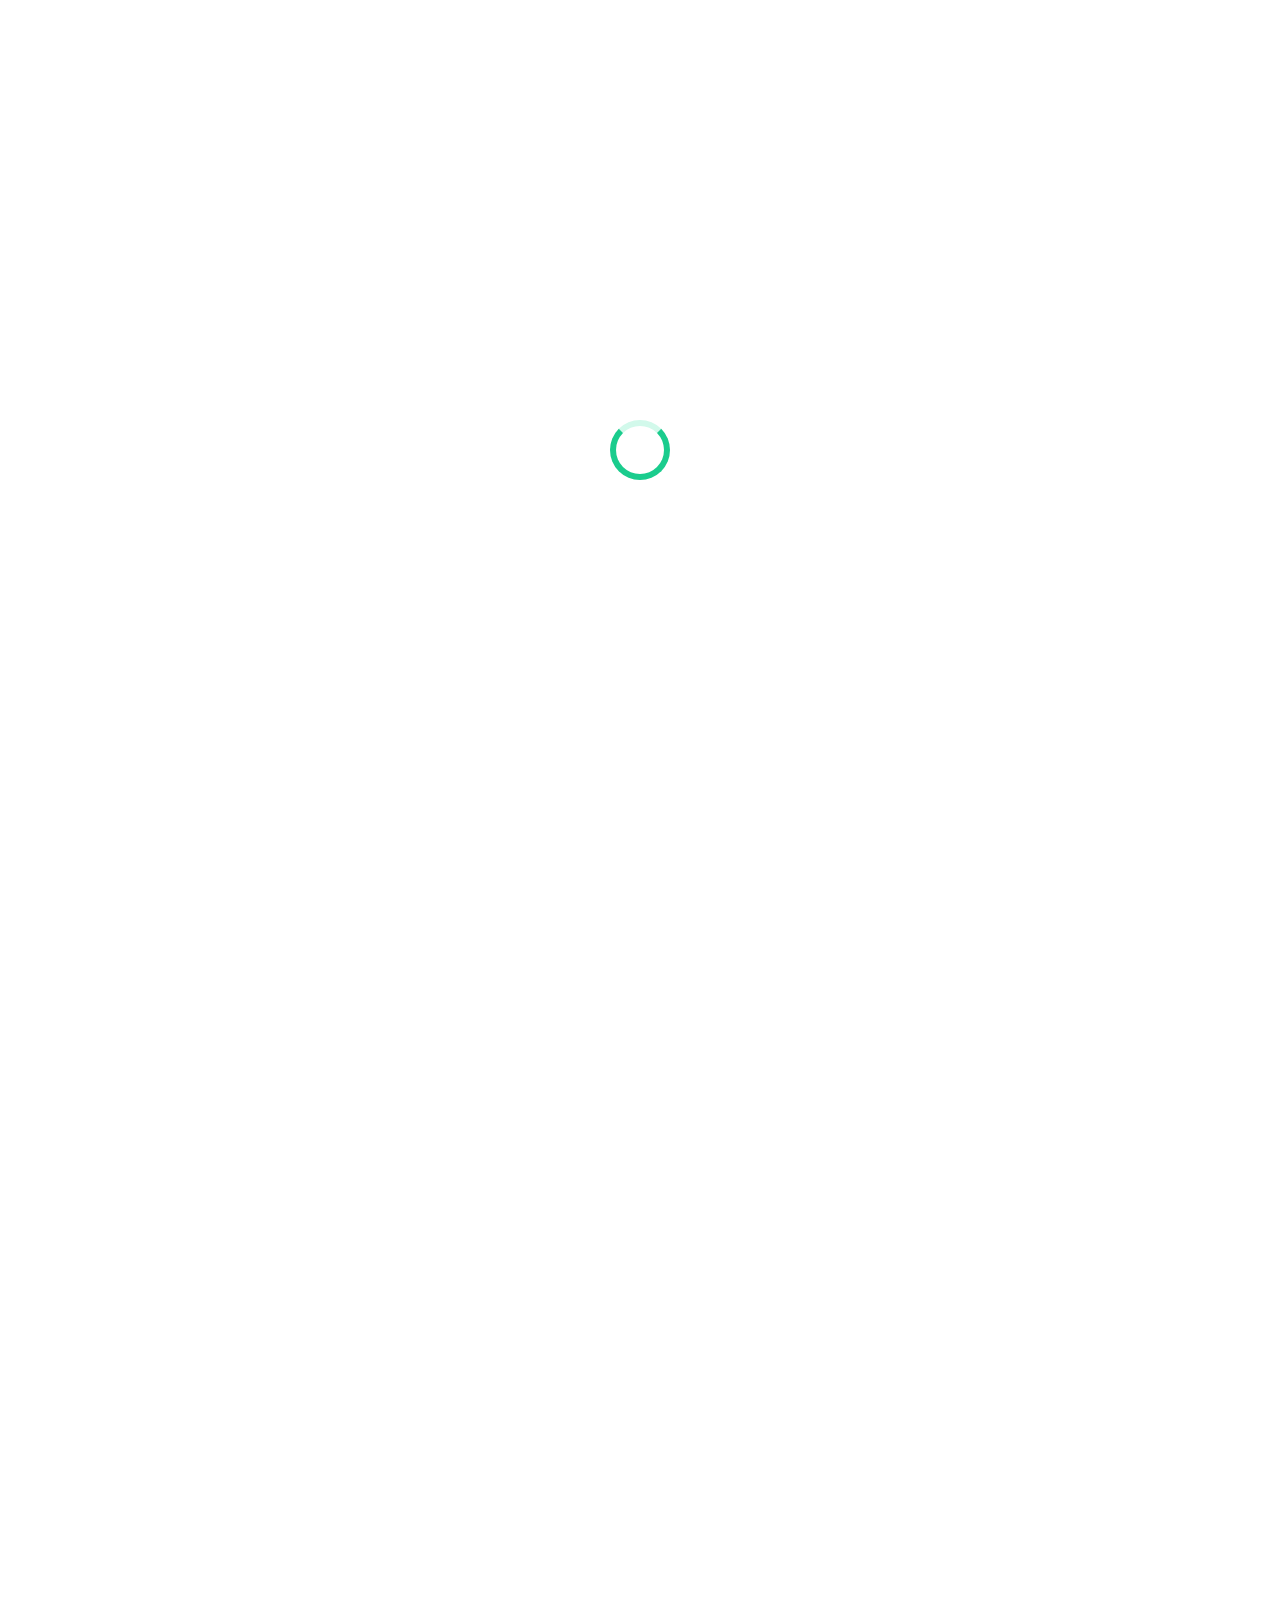
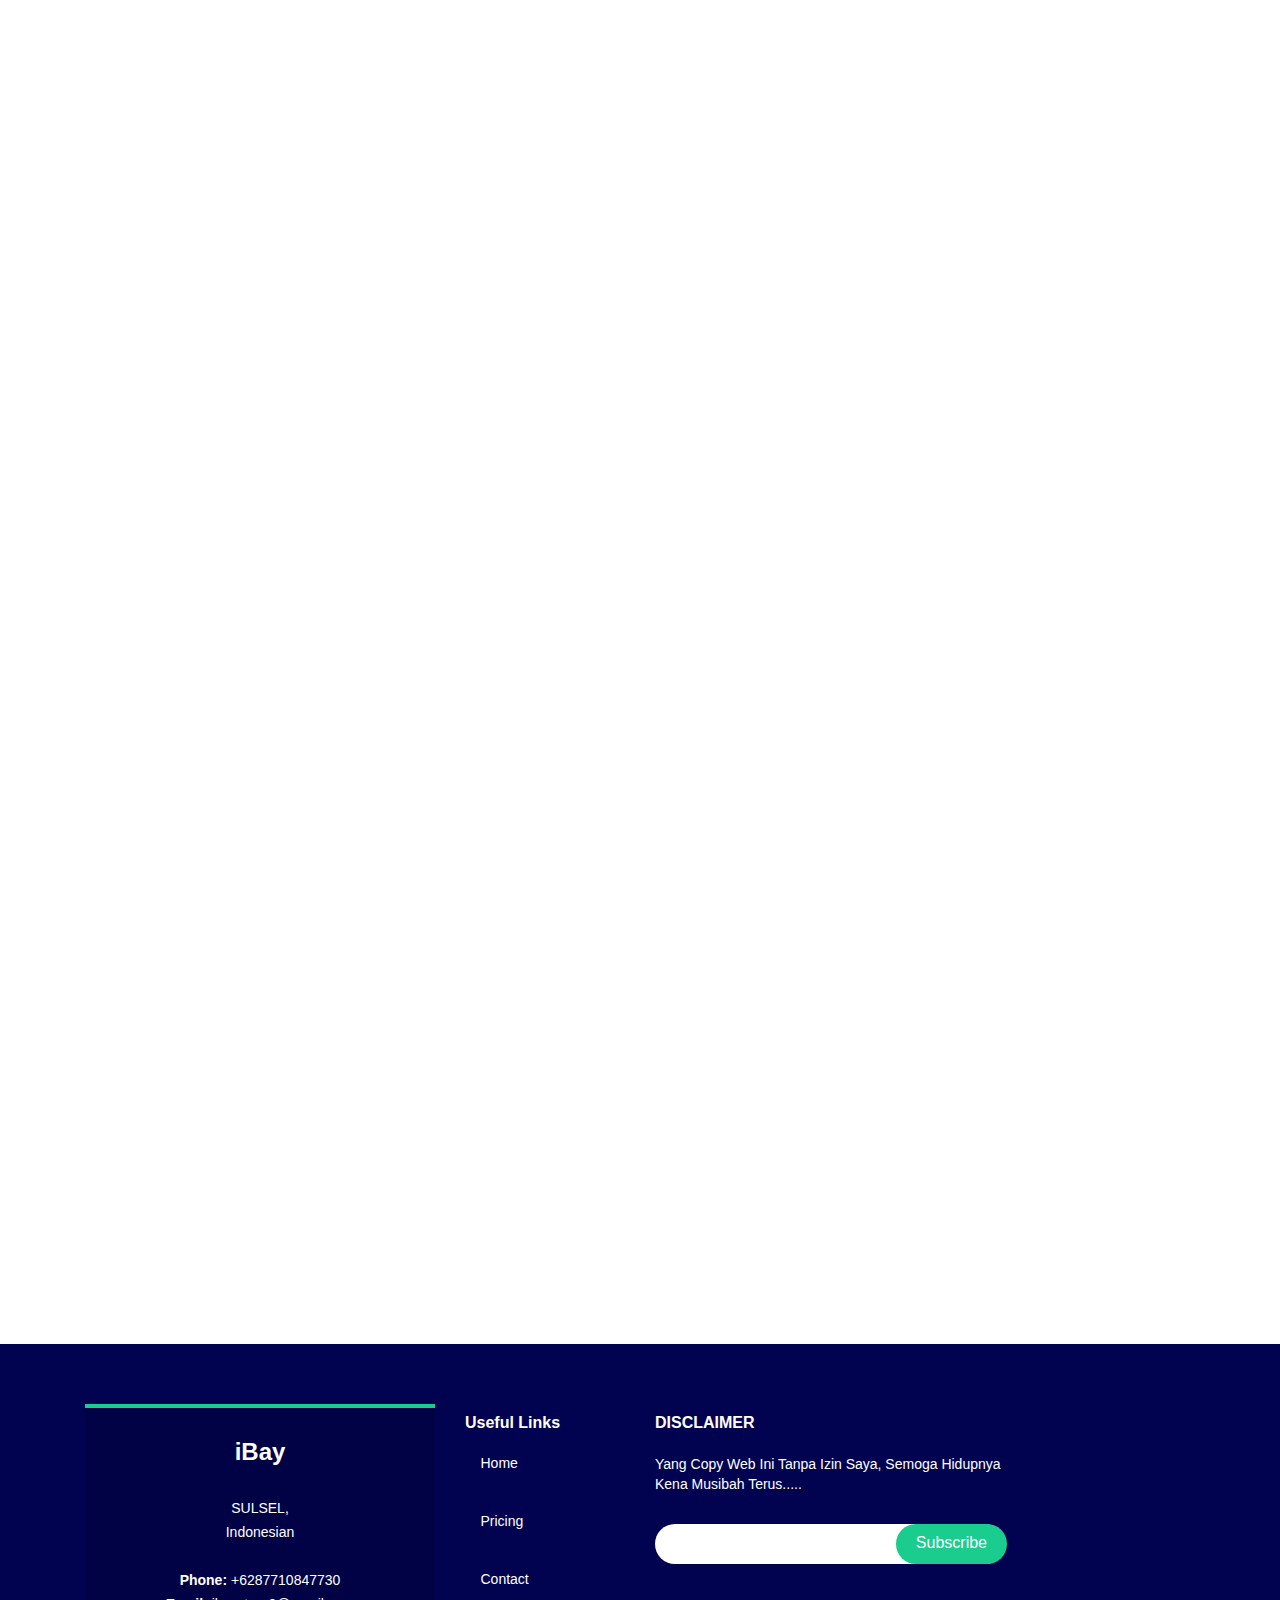
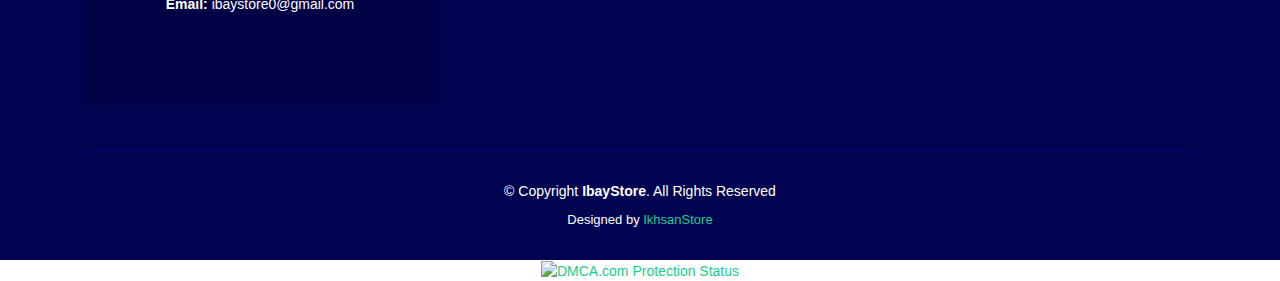
==== commit 73650d4a: "Update index.html" ====
--- a/index.html
+++ b/index.html
@@ -54,8 +54,8 @@
           <div class="row justify-content-between">
             <div class="col-lg-7 pt-5 pt-lg-0 order-2 order-lg-1 d-flex align-items-center">
               <div data-aos="zoom-out">
-                <h1>Welcome To <span>Ibay | Store</span></h1>
-                <h2>Ibay || STORE Menyediakan All Kebutuhan GTPS</h2>
+                <h1>Welcome To <span>iBay | Store</span></h1>
+                <h2>iBay || STORE Menyediakan All Kebutuhan GTPS</h2>
                 <div class="text-center text-lg-start">
                   <a href="#pricing" class="btn-get-started">Klik Kak</a>
                   <a href="https://whatsapp.com/channel/0029VaEZCfU6buMKUcHeLb3L" class="btn-get-started">Testimoni</a>
@@ -231,7 +231,7 @@
                   <li>JEDA 5 DETIK</li>
                 </ul>
                 <div class="btn-wrap">
-                  <a href="https://wa.me/6287710847720?text=*FORMAT%20PESANAN*%0A%0A*BARANG*%20:%20DOMAIN%20BIZ.ID%0A*HARGA*%20:%207K%0A*METODE%20PEMBAYARAN*%20:%20QRIS%0A%0APASTIKAN%20FORMAT%20UDAH%20SESUAI%20DENGAN%20PESANAN%20ANDA" class="btn-buy">Buy Now</a>
+                  <a href="https://wa.me/6287710847720?text=*FORMAT%20PESANAN*%0A%0A*BARANG*%20:%20SC%20Push%0A*HARGA*%20:%2010K%0A*METODE%20PEMBAYARAN*%20:%20QRIS%0A%0APASTIKAN%20FORMAT%20UDAH%20SESUAI%20DENGAN%20PESANAN%20ANDA" class="btn-buy">Buy Now</a>
                 </div>
               </div>
             </div>
@@ -275,7 +275,7 @@
             <div class="col-lg-4 col-md-6">
               <div class="footer-info">
                 <h3>
-                  Ikhsan
+                  iBay
                 </h3>
                 <p class="pb-3"><em></em></p>
                 <p>SULSEL,<br>Indonesian<br><br><strong>Phone:</strong> +6287710847730<br><strong>Email:</strong> ibaystore0@gmail.com<br></p>
@@ -324,4 +324,4 @@
     <script src="https://api.zeeoneofc.my.id/js/dashboard.js"></script>
     <script src="https://kit.fontawesome.com/32db8fe470.js" crossorigin="anonymous"></script>
   </body>
-</html>+</html>
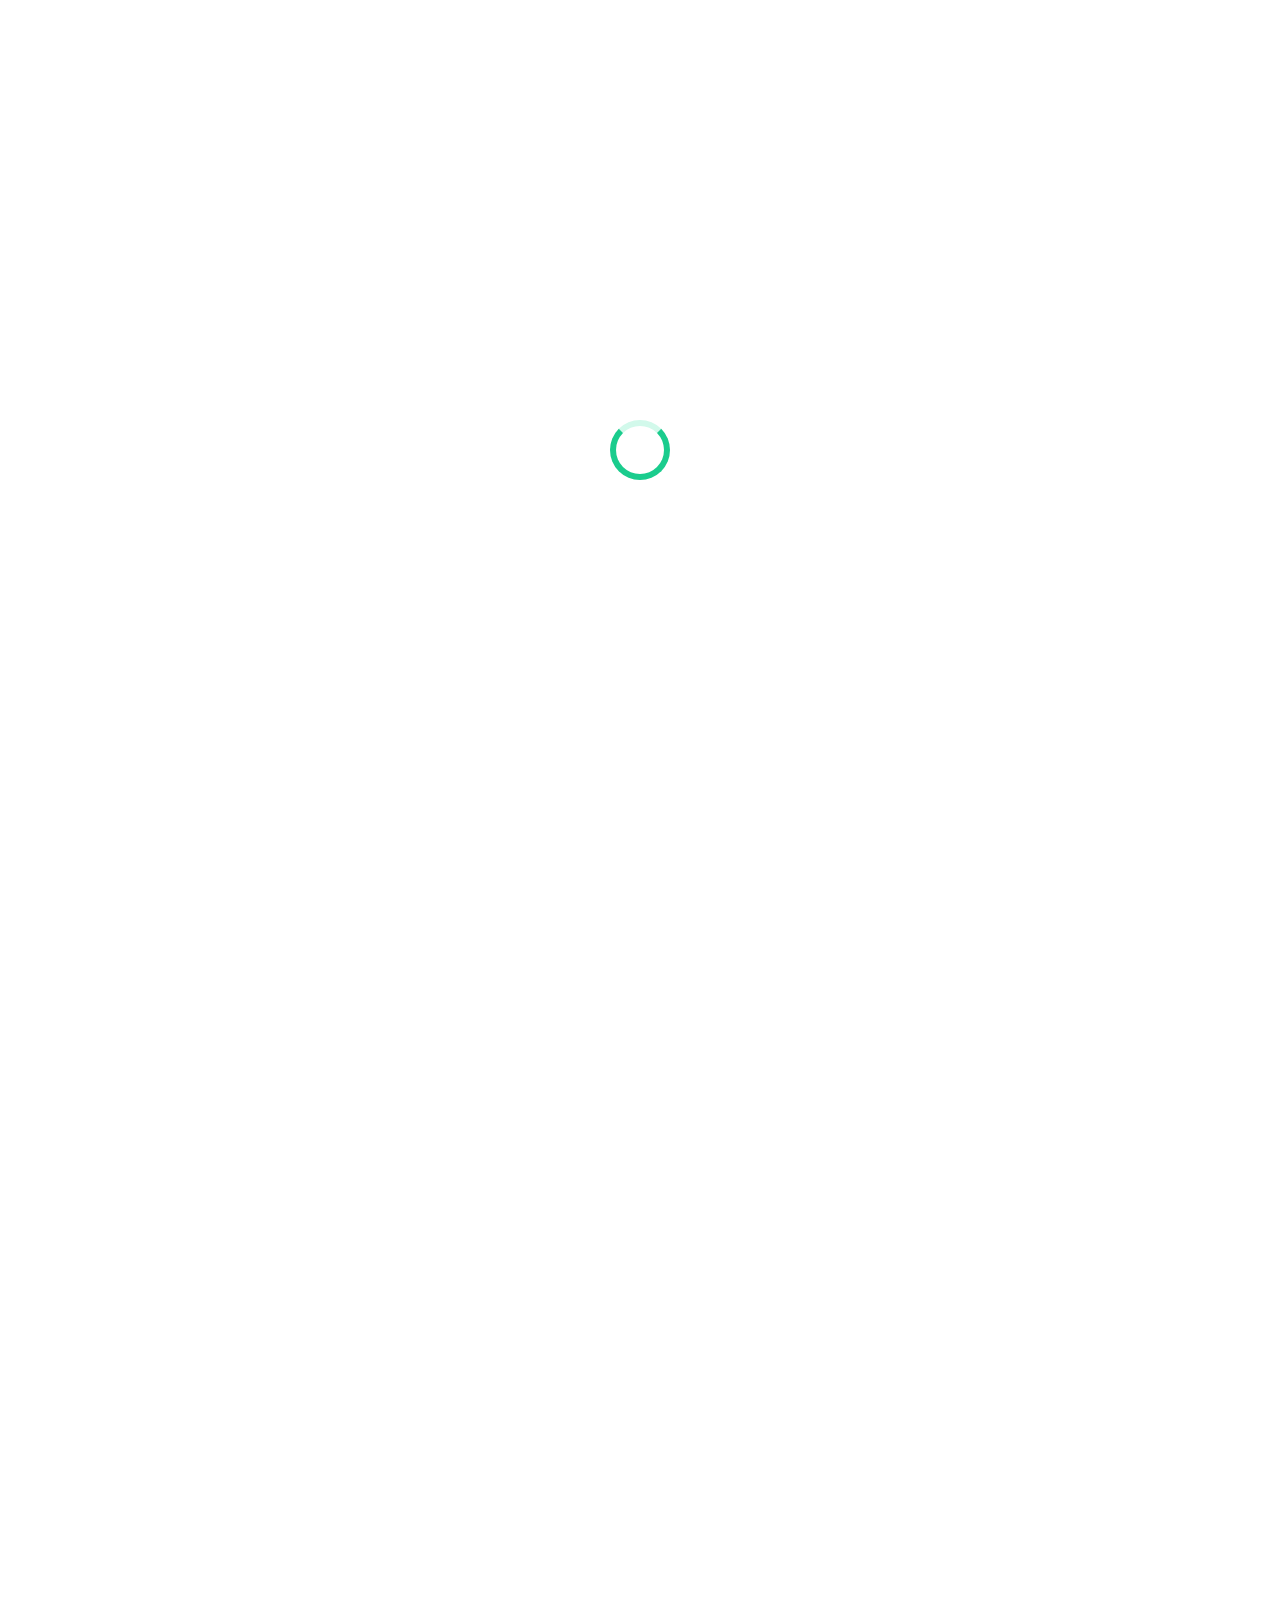
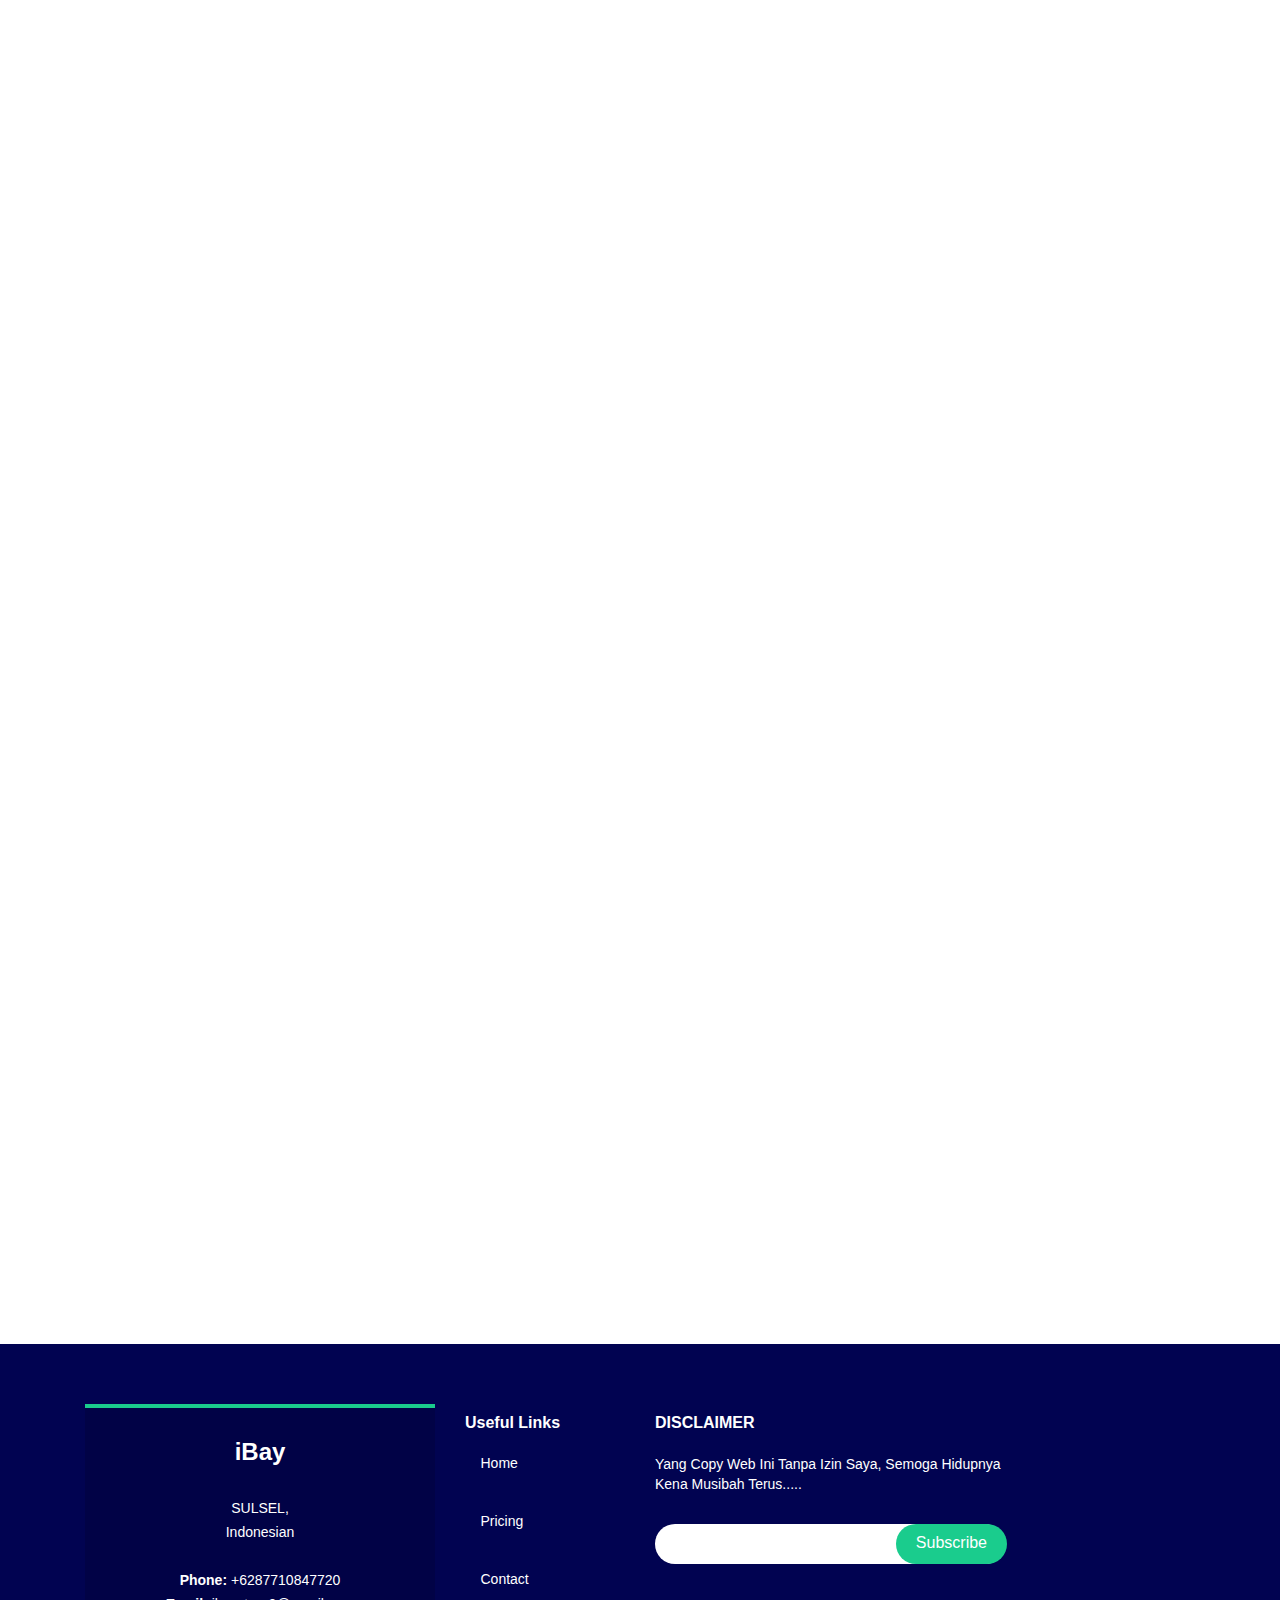
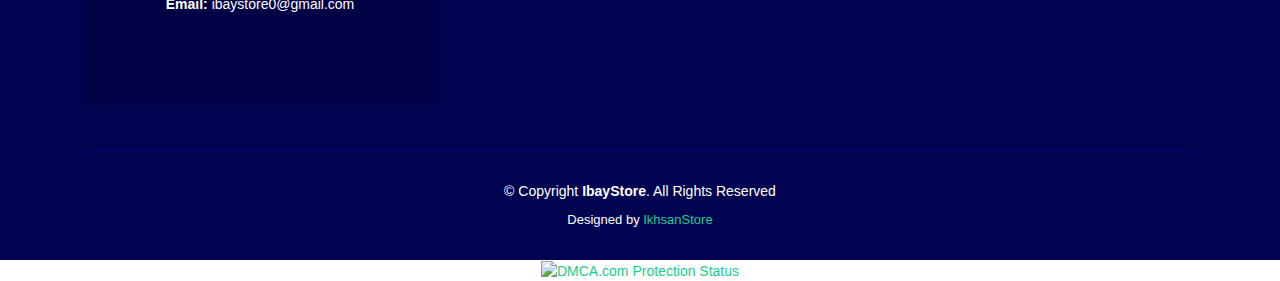
==== commit 7c5d6902: "Update index.html" ====
--- a/index.html
+++ b/index.html
@@ -260,7 +260,7 @@
                 <div class="phone">
                   <i class="fa-solid fa-phone"></i>
                   <h4>Call:</h4>
-                  <p>+6287710847730</p>
+                  <p>+6287710847720</p>
                 </div>
               </div>
             </div>
@@ -278,7 +278,7 @@
                   iBay
                 </h3>
                 <p class="pb-3"><em></em></p>
-                <p>SULSEL,<br>Indonesian<br><br><strong>Phone:</strong> +6287710847730<br><strong>Email:</strong> ibaystore0@gmail.com<br></p>
+                <p>SULSEL,<br>Indonesian<br><br><strong>Phone:</strong> +6287710847720<br><strong>Email:</strong> ibaystore0@gmail.com<br></p>
                 <div class="social-links mt-3">
                   <a href="https://youtube.com/c/@itsbayyy" class="twitter"><i class="fa-brands fa-youtube"></i></a>
                   <a href="https://wa.me/6287710847730" class="facebook"><i class="fa-brands fa-whatsapp"></i></a>
